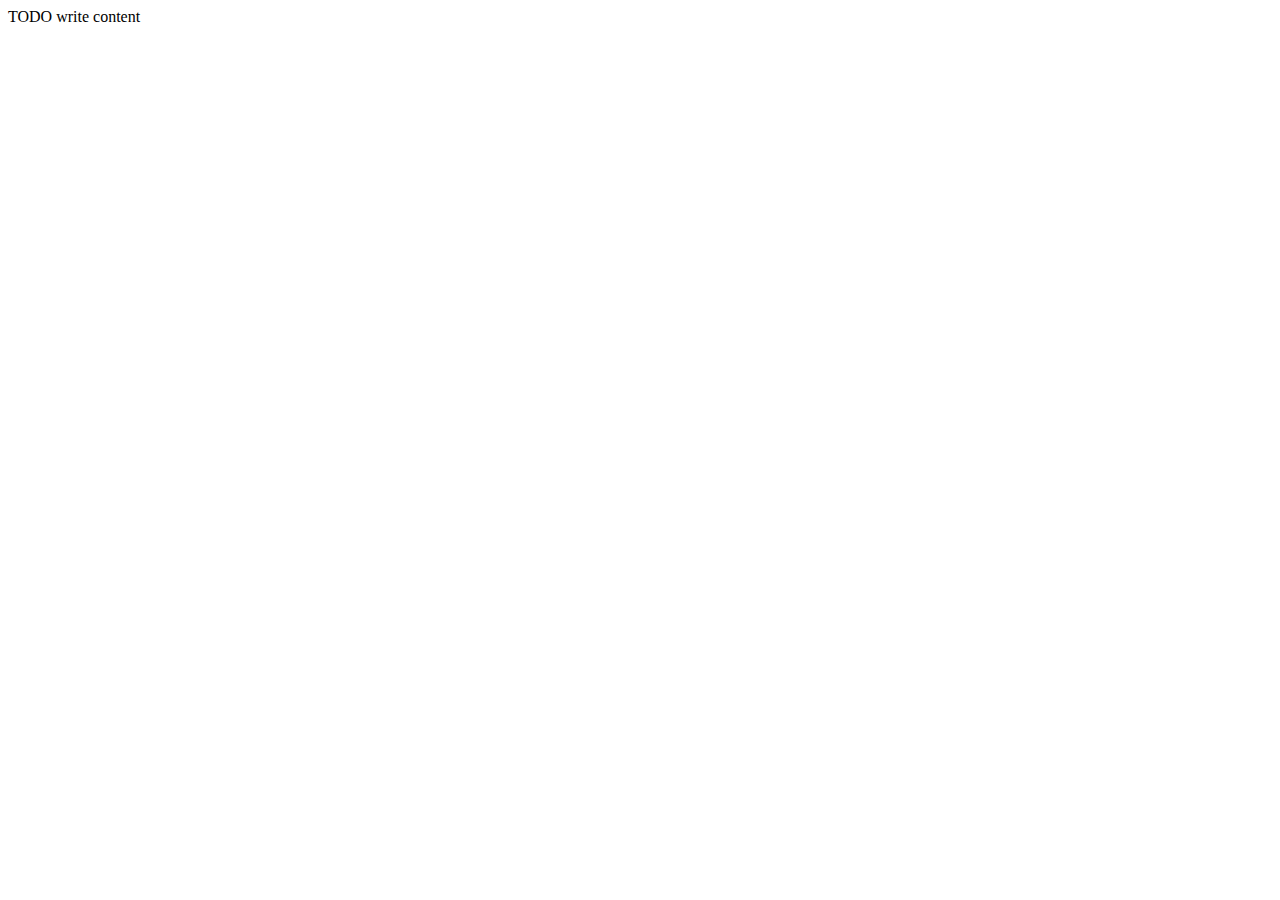
==== web/index.html @ b48e2b36 "first commit" ====
<!DOCTYPE html>
<!--
Click nbfs://nbhost/SystemFileSystem/Templates/Licenses/license-default.txt to change this license
Click nbfs://nbhost/SystemFileSystem/Templates/JSP_Servlet/Html.html to edit this template
-->
<html>
    <head>
        <title>TODO supply a title</title>
        <meta charset="UTF-8">
        <meta name="viewport" content="width=device-width, initial-scale=1.0">
    </head>
    <body>
        <div>TODO write content</div>
    </body>
</html>
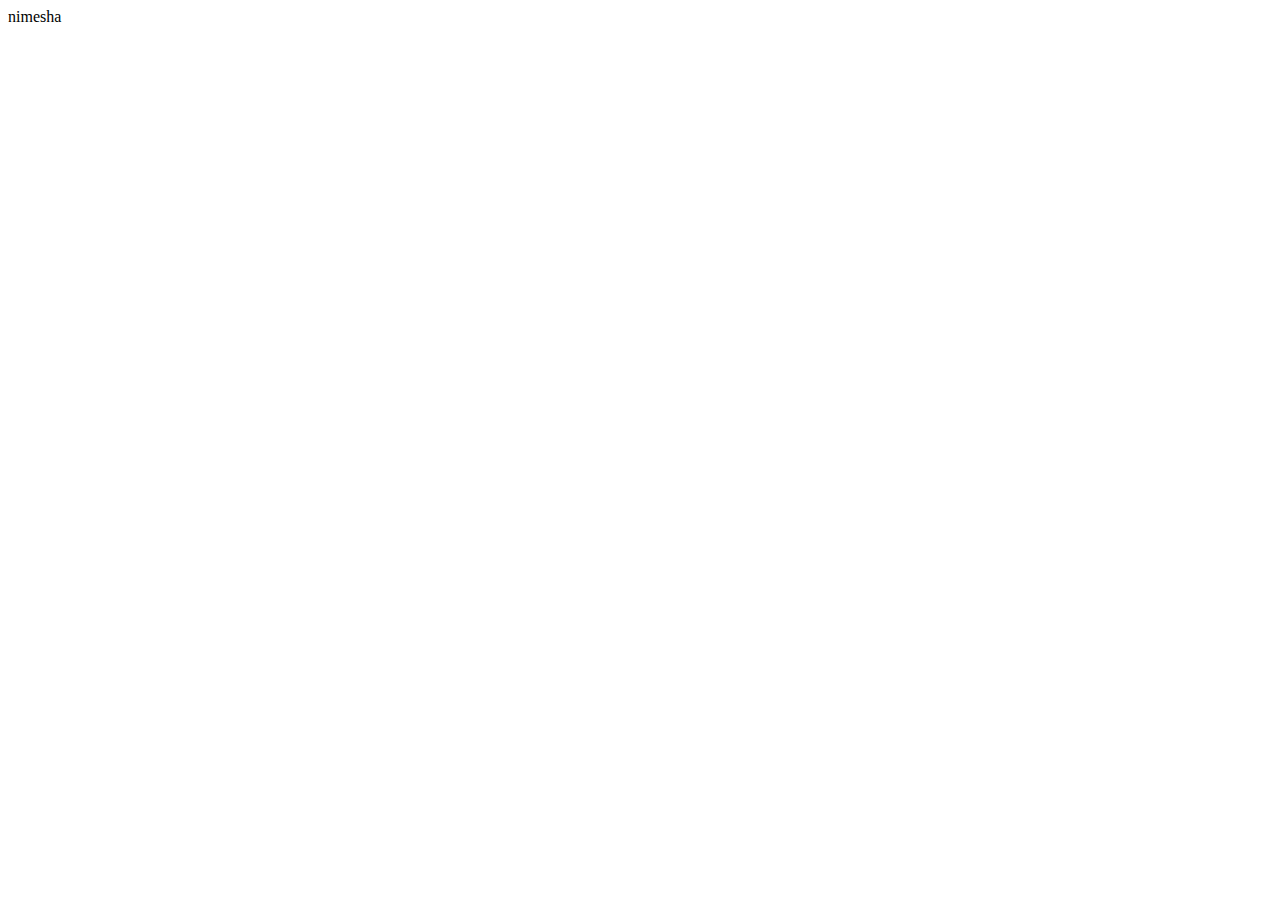
==== commit b47dc1d7: "Nimesha" ====
--- a/web/index.html
+++ b/web/index.html
@@ -10,6 +10,6 @@
         <meta name="viewport" content="width=device-width, initial-scale=1.0">
     </head>
     <body>
-        <div>TODO write content</div>
+        <div>nimesha</div>
     </body>
 </html>
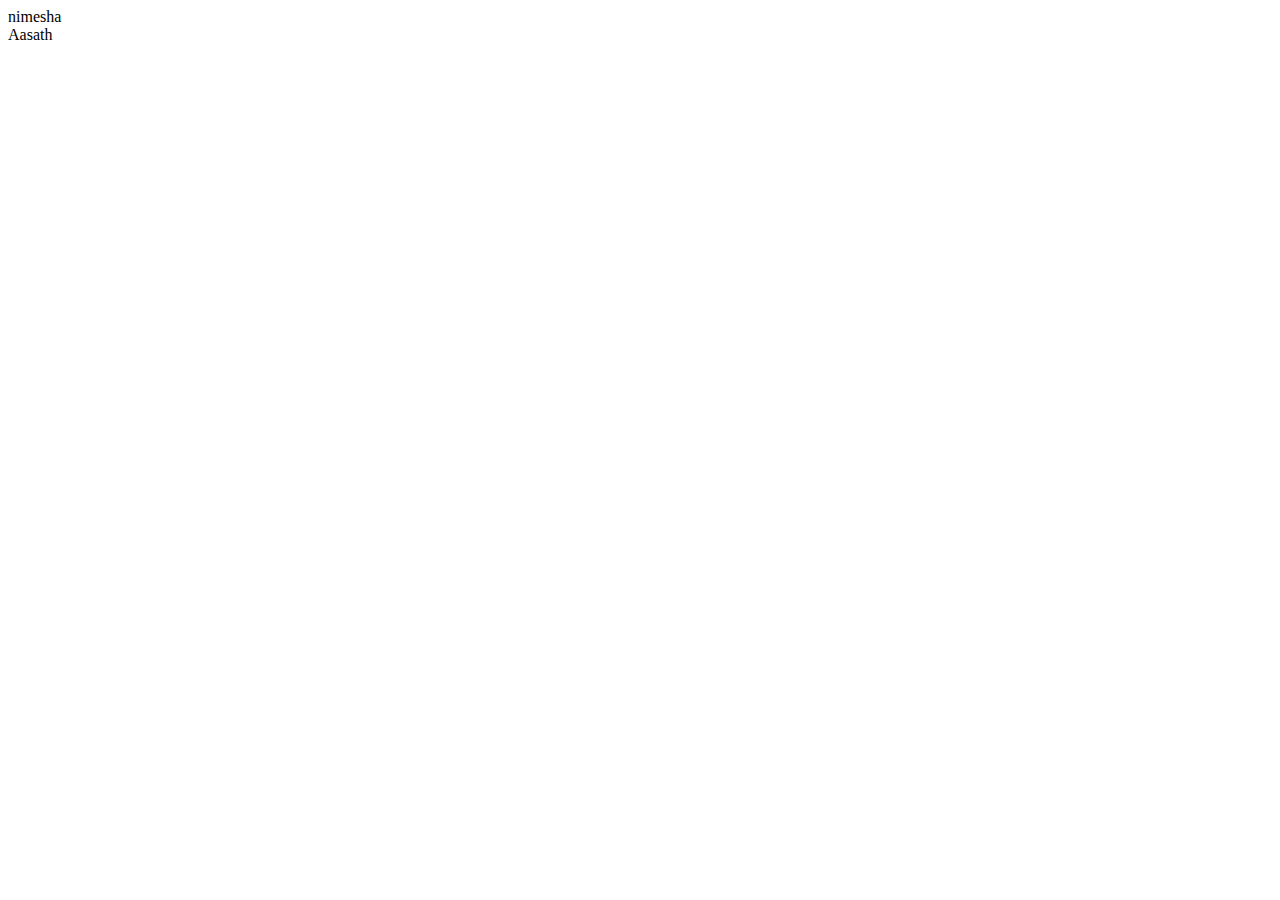
==== commit 2d57c24a: "test commit 1" ====
--- a/web/index.html
+++ b/web/index.html
@@ -11,5 +11,6 @@
     </head>
     <body>
         <div>nimesha</div>
+        <div>Aasath</div>
     </body>
 </html>
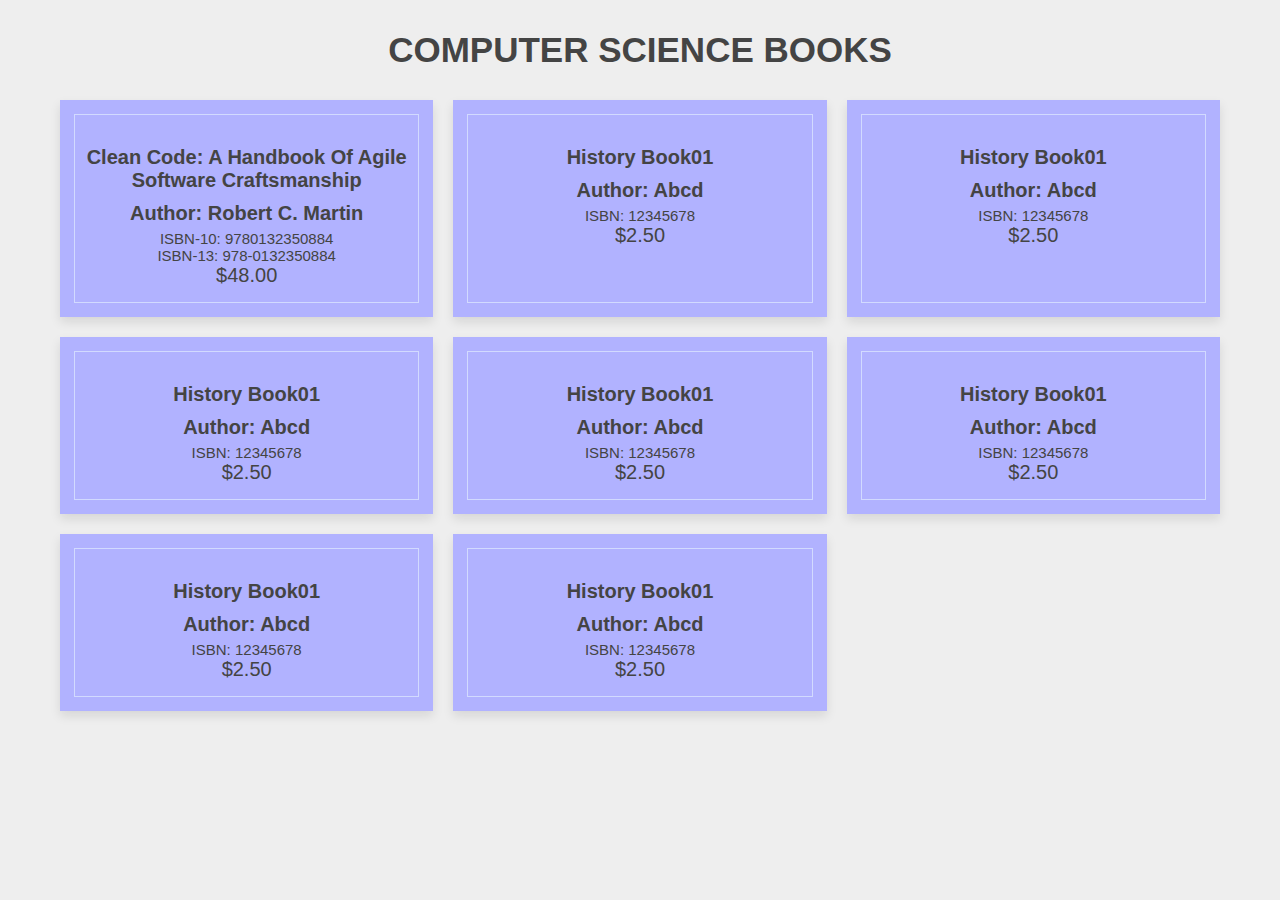
==== commit 41283171: "Category Page" ====
--- a/web/index.html
+++ b/web/index.html
@@ -1,16 +1,314 @@
 <!DOCTYPE html>
-<!--
-Click nbfs://nbhost/SystemFileSystem/Templates/Licenses/license-default.txt to change this license
-Click nbfs://nbhost/SystemFileSystem/Templates/JSP_Servlet/Html.html to edit this template
--->
-<html>
+<html lang="en">
     <head>
-        <title>TODO supply a title</title>
         <meta charset="UTF-8">
+        <meta http-equiv="X-UA-Compatible" content="IE=edge">
         <meta name="viewport" content="width=device-width, initial-scale=1.0">
+
+        <!-- font awesome cdn link  -->
+        <link rel="stylesheet" href="https://cdnjs.cloudflare.com/ajax/libs/font-awesome/5.15.4/css/all.min.css">
+
+        <!-- custom css file link  -->
+        <link rel="stylesheet" href="style.css">
+
+        <!-- custom js file link  -->
+        <script src="script.js" defer></script>
+
+
+
+
+
     </head>
     <body>
-        <div>nimesha</div>
-        <div>Aasath</div>
+
+        <div class="container">
+
+            <h3 class="title"> Computer Science Books </h3>
+
+            <div class="books-container">
+
+                <div class="book" data-name="b-1">
+                    <img src="imgs/img01.jpg" alt="">
+                    <h3>Clean Code: A Handbook of Agile Software Craftsmanship</h3>
+                    <h3>Author:  Robert C. Martin </h3>
+                    <div class="isbn">ISBN-10: 9780132350884</div>
+                    <div class="isbn">ISBN-13: 978-0132350884</div>
+                    <div class="price">$48.00</div>
+                </div>
+
+                <div class="book" data-name="b-2">
+                    <img src="imgs/img01.jpg" alt="">
+                    <h3>History Book01</h3>
+                    <h3>Author: Abcd</h3>
+                    <div class="isbn">ISBN: 12345678</div>
+                    <div class="price">$2.50</div>
+                </div>
+
+                <div class="book" data-name="b-3">
+                    <img src="imgs/img01.jpg" alt="">
+                    <h3>History Book01</h3>
+                    <h3>Author: Abcd</h3>
+                    <div class="isbn">ISBN: 12345678</div>
+                    <div class="price">$2.50</div>
+                </div>
+
+                <div class="book" data-name="b-4">
+                    <img src="imgs/img01.jpg" alt="">
+                    <h3>History Book01</h3>
+                    <h3>Author: Abcd</h3>
+                    <div class="isbn">ISBN: 12345678</div>
+                    <div class="price">$2.50</div>
+                </div>
+
+                <div class="book" data-name="b-5">
+                    <img src="imgs/img01.jpg" alt="">
+                    <h3>History Book01</h3>
+                    <h3>Author: Abcd</h3>
+                    <div class="isbn">ISBN: 12345678</div>
+                    <div class="price">$2.50</div>
+                </div>
+
+                <div class="book" data-name="b-6">
+                    <img src="imgs/img01.jpg" alt="">
+                    <h3>History Book01</h3>
+                    <h3>Author: Abcd</h3>
+                    <div class="isbn">ISBN: 12345678</div>
+                    <div class="price">$2.50</div>
+                </div>                
+
+                <div class="book" data-name="b-7">
+                    <img src="imgs/img01.jpg" alt="">
+                    <h3>History Book01</h3>
+                    <h3>Author: Abcd</h3>
+                    <div class="isbn">ISBN: 12345678</div>
+                    <div class="price">$2.50</div>
+                </div>
+
+                <div class="book" data-name="b-8">
+                    <img src="imgs/img01.jpg" alt="">
+                    <h3>History Book01</h3>
+                    <h3>Author: Abcd</h3>
+                    <div class="isbn">ISBN: 12345678</div>
+                    <div class="price">$2.50</div>
+                </div>
+
+            </div>
+
+        </div>
+
+        <div class="books-preview">
+
+            <div class="preview" data-target="b-1">
+                <i class="fas fa-times"></i>
+                <img src="imgs/img01.jpg" alt="">
+                <div class="stars">
+                    <i class="fas fa-star"></i>
+                    <i class="fas fa-star"></i>
+                    <i class="fas fa-star"></i>
+                    <i class="fas fa-star"></i>
+                    <i class="fas fa-star-half-alt"></i>
+                    <span>( 5,567 )</span>
+                </div>
+                <h1>Clean Code: A Handbook of Agile Software Craftsmanship</h1>
+                <h3>Author:Robert C. Martin</h3>
+                <div class="isbn">ISBN-10: 9780132350884</div>
+                <div class="isbn">ISBN-13: 978-0132350884</div>
+
+                <p>Even bad code can function. But if code isn’t clean, it can bring a development organization to its knees. Every year, countless hours and significant resources are lost because of poorly written code. But it doesn’t have to be that way.Clean Codeis divided into three parts. The first describes the principles, patterns, and practices of writing clean code. The second part consists of several case studies of increasing complexity. Each case study is an exercise in cleaning up code―of transforming a code base that has some problems into one that is sound and efficient. The third part is the payoff: a single chapter containing a list of heuristics and “smells” gathered while creating the case studies. The result is a knowledge base that describes the way we think when we write, read, and clean code.
+                </p>
+                <div class="price">$2.0</div>
+                <div class="buttons">
+                    <a href="#" class="buy">Buy</a>
+                    <a href="#" class="new">New</a>
+                    <a href="#" class="review">Review</a>
+                    <a href="#" class="view">View</a>
+                </div>
+            </div>
+
+            <div class="preview" data-target="b-2">
+                <i class="fas fa-times"></i>
+                <img src="imgs/img01.jpg" alt="">
+                <div class="stars">
+                    <i class="fas fa-star"></i>
+                    <i class="fas fa-star"></i>
+                    <i class="fas fa-star"></i>
+                    <i class="fas fa-star"></i>
+                    <i class="fas fa-star-half-alt"></i>
+                    <span>( 5,567 )</span>
+                </div>
+                <h1>Clean Code: A Handbook of Agile Software Craftsmanship</h1>
+                <h3>Author:Robert C. Martin</h3>
+                <div class="isbn">ISBN-10: 9780132350884</div>
+                <div class="isbn">ISBN-13: 978-0132350884</div>
+
+                <p>Even bad code can function. But if code isn’t clean, it can bring a development organization to its knees. Every year, countless hours and significant resources are lost because of poorly written code. But it doesn’t have to be that way.Clean Codeis divided into three parts. The first describes the principles, patterns, and practices of writing clean code. The second part consists of several case studies of increasing complexity. Each case study is an exercise in cleaning up code―of transforming a code base that has some problems into one that is sound and efficient. The third part is the payoff: a single chapter containing a list of heuristics and “smells” gathered while creating the case studies. The result is a knowledge base that describes the way we think when we write, read, and clean code.
+                </p>
+                <div class="price">$2.0</div>
+                <div class="buttons">
+                    <a href="#" class="buy">Buy</a>
+                    <a href="#" class="new">New</a>
+                    <a href="#" class="review">Review</a>
+                    <a href="#" class="view">View</a>
+                </div>
+            </div>
+            <div class="preview" data-target="b-3">
+                <i class="fas fa-times"></i>
+                <img src="imgs/img01.jpg" alt="">
+                <div class="stars">
+                    <i class="fas fa-star"></i>
+                    <i class="fas fa-star"></i>
+                    <i class="fas fa-star"></i>
+                    <i class="fas fa-star"></i>
+                    <i class="fas fa-star-half-alt"></i>
+                    <span>( 5,567 )</span>
+                </div>
+                <h1>Clean Code: A Handbook of Agile Software Craftsmanship</h1>
+                <h3>Author:Robert C. Martin</h3>
+                <div class="isbn">ISBN-10: 9780132350884</div>
+                <div class="isbn">ISBN-13: 978-0132350884</div>
+
+                <p>Even bad code can function. But if code isn’t clean, it can bring a development organization to its knees. Every year, countless hours and significant resources are lost because of poorly written code. But it doesn’t have to be that way.Clean Codeis divided into three parts. The first describes the principles, patterns, and practices of writing clean code. The second part consists of several case studies of increasing complexity. Each case study is an exercise in cleaning up code―of transforming a code base that has some problems into one that is sound and efficient. The third part is the payoff: a single chapter containing a list of heuristics and “smells” gathered while creating the case studies. The result is a knowledge base that describes the way we think when we write, read, and clean code.
+                </p>
+                <div class="price">$2.0</div>
+                <div class="buttons">
+                    <a href="#" class="buy">Buy</a>
+                    <a href="#" class="new">New</a>
+                    <a href="#" class="review">Review</a>
+                    <a href="#" class="view">View</a>
+                </div>
+            </div>
+            <div class="preview" data-target="b-4">
+                <i class="fas fa-times"></i>
+                <img src="imgs/img01.jpg" alt="">
+                <div class="stars">
+                    <i class="fas fa-star"></i>
+                    <i class="fas fa-star"></i>
+                    <i class="fas fa-star"></i>
+                    <i class="fas fa-star"></i>
+                    <i class="fas fa-star-half-alt"></i>
+                    <span>( 5,567 )</span>
+                </div>
+                <h1>Clean Code: A Handbook of Agile Software Craftsmanship</h1>
+                <h3>Author:Robert C. Martin</h3>
+                <div class="isbn">ISBN-10: 9780132350884</div>
+                <div class="isbn">ISBN-13: 978-0132350884</div>
+
+                <p>Even bad code can function. But if code isn’t clean, it can bring a development organization to its knees. Every year, countless hours and significant resources are lost because of poorly written code. But it doesn’t have to be that way.Clean Codeis divided into three parts. The first describes the principles, patterns, and practices of writing clean code. The second part consists of several case studies of increasing complexity. Each case study is an exercise in cleaning up code―of transforming a code base that has some problems into one that is sound and efficient. The third part is the payoff: a single chapter containing a list of heuristics and “smells” gathered while creating the case studies. The result is a knowledge base that describes the way we think when we write, read, and clean code.
+                </p>
+                <div class="price">$2.0</div>
+                <div class="buttons">
+                    <a href="#" class="buy">Buy</a>
+                    <a href="#" class="new">New</a>
+                    <a href="#" class="review">Review</a>
+                    <a href="#" class="view">View</a>
+                </div>
+            </div>
+            <div class="preview" data-target="b-5">
+                <i class="fas fa-times"></i>
+                <img src="imgs/img01.jpg" alt="">
+                <div class="stars">
+                    <i class="fas fa-star"></i>
+                    <i class="fas fa-star"></i>
+                    <i class="fas fa-star"></i>
+                    <i class="fas fa-star"></i>
+                    <i class="fas fa-star-half-alt"></i>
+                    <span>( 5,567 )</span>
+                </div>
+                <h1>Clean Code: A Handbook of Agile Software Craftsmanship</h1>
+                <h3>Author:Robert C. Martin</h3>
+                <div class="isbn">ISBN-10: 9780132350884</div>
+                <div class="isbn">ISBN-13: 978-0132350884</div>
+
+                <p>Even bad code can function. But if code isn’t clean, it can bring a development organization to its knees. Every year, countless hours and significant resources are lost because of poorly written code. But it doesn’t have to be that way.Clean Codeis divided into three parts. The first describes the principles, patterns, and practices of writing clean code. The second part consists of several case studies of increasing complexity. Each case study is an exercise in cleaning up code―of transforming a code base that has some problems into one that is sound and efficient. The third part is the payoff: a single chapter containing a list of heuristics and “smells” gathered while creating the case studies. The result is a knowledge base that describes the way we think when we write, read, and clean code.
+                </p>
+                <div class="price">$2.0</div>
+                <div class="buttons">
+                    <a href="#" class="buy">Buy</a>
+                    <a href="#" class="new">New</a>
+                    <a href="#" class="review">Review</a>
+                    <a href="#" class="view">View</a>
+                </div>
+            </div>
+            <div class="preview" data-target="b-6">
+                <i class="fas fa-times"></i>
+                <img src="imgs/img01.jpg" alt="">
+                <div class="stars">
+                    <i class="fas fa-star"></i>
+                    <i class="fas fa-star"></i>
+                    <i class="fas fa-star"></i>
+                    <i class="fas fa-star"></i>
+                    <i class="fas fa-star-half-alt"></i>
+                    <span>( 5,567 )</span>
+                </div>
+                <h1>Clean Code: A Handbook of Agile Software Craftsmanship</h1>
+                <h3>Author:Robert C. Martin</h3>
+                <div class="isbn">ISBN-10: 9780132350884</div>
+                <div class="isbn">ISBN-13: 978-0132350884</div>
+
+                <p>Even bad code can function. But if code isn’t clean, it can bring a development organization to its knees. Every year, countless hours and significant resources are lost because of poorly written code. But it doesn’t have to be that way.Clean Codeis divided into three parts. The first describes the principles, patterns, and practices of writing clean code. The second part consists of several case studies of increasing complexity. Each case study is an exercise in cleaning up code―of transforming a code base that has some problems into one that is sound and efficient. The third part is the payoff: a single chapter containing a list of heuristics and “smells” gathered while creating the case studies. The result is a knowledge base that describes the way we think when we write, read, and clean code.
+                </p>
+                <div class="price">$2.0</div>
+                <div class="buttons">
+                    <a href="#" class="buy">Buy</a>
+                    <a href="#" class="new">New</a>
+                    <a href="#" class="review">Review</a>
+                    <a href="#" class="view">View</a>
+                </div>
+            </div>
+            <div class="preview" data-target="b-7">
+                <i class="fas fa-times"></i>
+                <img src="imgs/img01.jpg" alt="">
+                <div class="stars">
+                    <i class="fas fa-star"></i>
+                    <i class="fas fa-star"></i>
+                    <i class="fas fa-star"></i>
+                    <i class="fas fa-star"></i>
+                    <i class="fas fa-star-half-alt"></i>
+                    <span>( 5,567 )</span>
+                </div>
+                <h1>Clean Code: A Handbook of Agile Software Craftsmanship</h1>
+                <h3>Author:Robert C. Martin</h3>
+                <div class="isbn">ISBN-10: 9780132350884</div>
+                <div class="isbn">ISBN-13: 978-0132350884</div>
+
+                <p>Even bad code can function. But if code isn’t clean, it can bring a development organization to its knees. Every year, countless hours and significant resources are lost because of poorly written code. But it doesn’t have to be that way.Clean Codeis divided into three parts. The first describes the principles, patterns, and practices of writing clean code. The second part consists of several case studies of increasing complexity. Each case study is an exercise in cleaning up code―of transforming a code base that has some problems into one that is sound and efficient. The third part is the payoff: a single chapter containing a list of heuristics and “smells” gathered while creating the case studies. The result is a knowledge base that describes the way we think when we write, read, and clean code.
+                </p>
+                <div class="price">$2.0</div>
+                <div class="buttons">
+                    <a href="#" class="buy">Buy</a>
+                    <a href="#" class="new">New</a>
+                    <a href="#" class="review">Review</a>
+                    <a href="#" class="view">View</a>
+                </div>
+            </div>
+            <div class="preview" data-target="b-8">
+                <i class="fas fa-times"></i>
+                <img src="imgs/img01.jpg" alt="">
+                <div class="stars">
+                    <i class="fas fa-star"></i>
+                    <i class="fas fa-star"></i>
+                    <i class="fas fa-star"></i>
+                    <i class="fas fa-star"></i>
+                    <i class="fas fa-star-half-alt"></i>
+                    <span>( 5,567 )</span>
+                </div>
+                <h1>Clean Code: A Handbook of Agile Software Craftsmanship</h1>
+                <h3>Author:Robert C. Martin</h3>
+                <div class="isbn">ISBN-10: 9780132350884</div>
+                <div class="isbn">ISBN-13: 978-0132350884</div>
+
+                <p>Even bad code can function. But if code isn’t clean, it can bring a development organization to its knees. Every year, countless hours and significant resources are lost because of poorly written code. But it doesn’t have to be that way.Clean Codeis divided into three parts. The first describes the principles, patterns, and practices of writing clean code. The second part consists of several case studies of increasing complexity. Each case study is an exercise in cleaning up code―of transforming a code base that has some problems into one that is sound and efficient. The third part is the payoff: a single chapter containing a list of heuristics and “smells” gathered while creating the case studies. The result is a knowledge base that describes the way we think when we write, read, and clean code.
+                </p>
+                <div class="price">$2.0</div>
+                <div class="buttons">
+                    <a href="#" class="buy">Buy</a>
+                    <a href="#" class="new">New</a>
+                    <a href="#" class="review">Review</a>
+                    <a href="#" class="view">View</a>
+                </div>
+            </div>
+            
+        </div>
+
     </body>
-</html>
+</html>--- a/web/style.css
+++ b/web/style.css
@@ -0,0 +1,230 @@
+/*
+To change this license header, choose License Headers in Project Properties.
+To change this template file, choose Tools | Templates
+and open the template in the editor.
+*/
+/* 
+    Created on : Jul 31, 2023, 1:11:55 PM
+    Author     : cst20
+*/
+
+@import url('https://fonts.googleapis.com/css2?family=Poppins:wght@100;200;300;400;500;600;700;800&display=swap');
+
+*{
+   font-family: 'Nunito', sans-serif;
+   margin:0; padding:0;
+   box-sizing: border-box;
+   outline: none; border:none;
+   text-decoration: none;
+   transition: all .2s linear;
+   text-transform: capitalize;
+}
+
+html{
+   font-size: 62.5%;
+   overflow-x: hidden;
+}
+
+body{
+   background: #eee;
+}
+
+.container{
+   max-width: 1200px;
+   margin:0 auto;
+   padding:3rem 2rem;
+}
+
+.container .title{
+   font-size: 3.5rem;
+   color:#444;
+   margin-bottom: 3rem;
+   text-transform: uppercase;
+   text-align: center;
+}
+
+.container .books-container{
+   display: grid;
+   grid-template-columns: repeat(auto-fit, minmax(30rem, 1fr));
+   gap:2rem;
+}
+
+.container .books-container .book{
+   text-align: center;
+   padding:3rem 2rem;
+   background: #B1B2FF;
+   box-shadow: 0 .5rem 1rem rgba(0,0,0,.1);
+   outline: .1rem solid #D2DAFF;
+   outline-offset: -1.5rem;
+   cursor: pointer;
+}
+
+.container .books-container .book:hover{
+   outline: .2rem solid #222;
+   outline-offset: 0;
+}
+
+.container .books-container .book img{
+   height: 25rem;
+}
+
+.container .books-container .book:hover img{
+   transform: scale(.9);
+}
+
+.container .books-container .book h3{
+   padding:.5rem 0;
+   font-size: 2rem;
+   color:#444;
+}
+
+.container .books-container .book:hover h3{
+   color:#000066;
+}
+
+.container .books-container .book .isbn{
+   font-size: 1.5rem;
+   color:#444;
+}
+
+.container .books-container .book .price{
+   font-size: 2rem;
+   color:#444;
+}
+
+.books-preview{
+   position: fixed;
+   top:0; left:0;
+   min-height: 100vh;
+   width: 100%;
+   background: rgba(0,0,0,.85);
+   display: none;
+   align-items: center;
+   justify-content: center;
+   outline: .1rem solid #673ab7;
+   outline-offset: -1.5rem;
+}
+
+.books-preview .preview{
+   display: none;
+   padding:2rem;
+   text-align: center;
+   background: #D2DAFF;
+   position: relative;
+   margin:2rem;
+   width: 75rem;
+}
+
+.books-preview .preview.active{
+   display: inline-block;
+}
+
+.books-preview .preview img{
+   height: 30rem;
+}
+
+.books-preview .preview .fa-times{
+   position: absolute;
+   top:1rem; right:1.5rem;
+   cursor: pointer;
+   color: purple;
+   font-size: 4rem;
+}
+
+.books-preview .preview .fa-times:hover{
+   transform: rotate(90deg);
+}
+
+.books-preview .preview h1{
+   color:#000066;
+   padding:.5rem 0;
+   font-size: 2.5rem;
+}
+
+.books-preview .preview h3{
+   color:#000066;
+   padding:.5rem 0;
+   font-size: 2rem;
+}
+
+.books-preview .preview .stars{
+   padding:1rem 0;
+   font-size: 1.7rem;
+}
+
+.books-preview .preview .stars i{
+   color: purple;
+}
+
+.books-preview .preview .stars span{
+   color: purple;
+}
+
+.books-preview .preview p{
+   line-height: 1.5;
+   padding:1rem 0;
+   font-size: 1.6rem;
+   color:#000000;
+   justify-content: center;
+}
+
+.books-preview .preview .price{
+   padding:1rem 0;
+   font-size: 2.5rem;
+   color:#000066;
+}
+
+.books-preview .preview .buttons{
+   display: flex;
+   gap:1.5rem;
+   flex-wrap: wrap;
+   margin-top: 1rem;
+}
+
+.books-preview .preview .buttons a{
+   flex:1 1 16rem;
+   padding:1rem;
+   font-size: 1.8rem;
+   color:#000066;
+   border:.1rem solid #444;
+}
+
+.books-preview .preview .buttons a.new{
+   background: #B1B2FF;
+   color:purple;
+}
+
+.books-preview .preview .buttons a.new:hover{
+   background: #B1B2FF;
+   color: purple;
+}
+
+.books-preview .preview .buttons a.buy:hover{
+   background: #000066;
+   color:#fff;
+}
+
+
+@media (max-width:991px){
+
+   html{
+      font-size: 55%;
+   }
+
+}
+
+@media (max-width:768px){
+
+   .books-preview .preview img{
+      height: 25rem;
+   }
+
+}
+
+@media (max-width:450px){
+
+   html{
+      font-size: 50%;
+   }
+
+}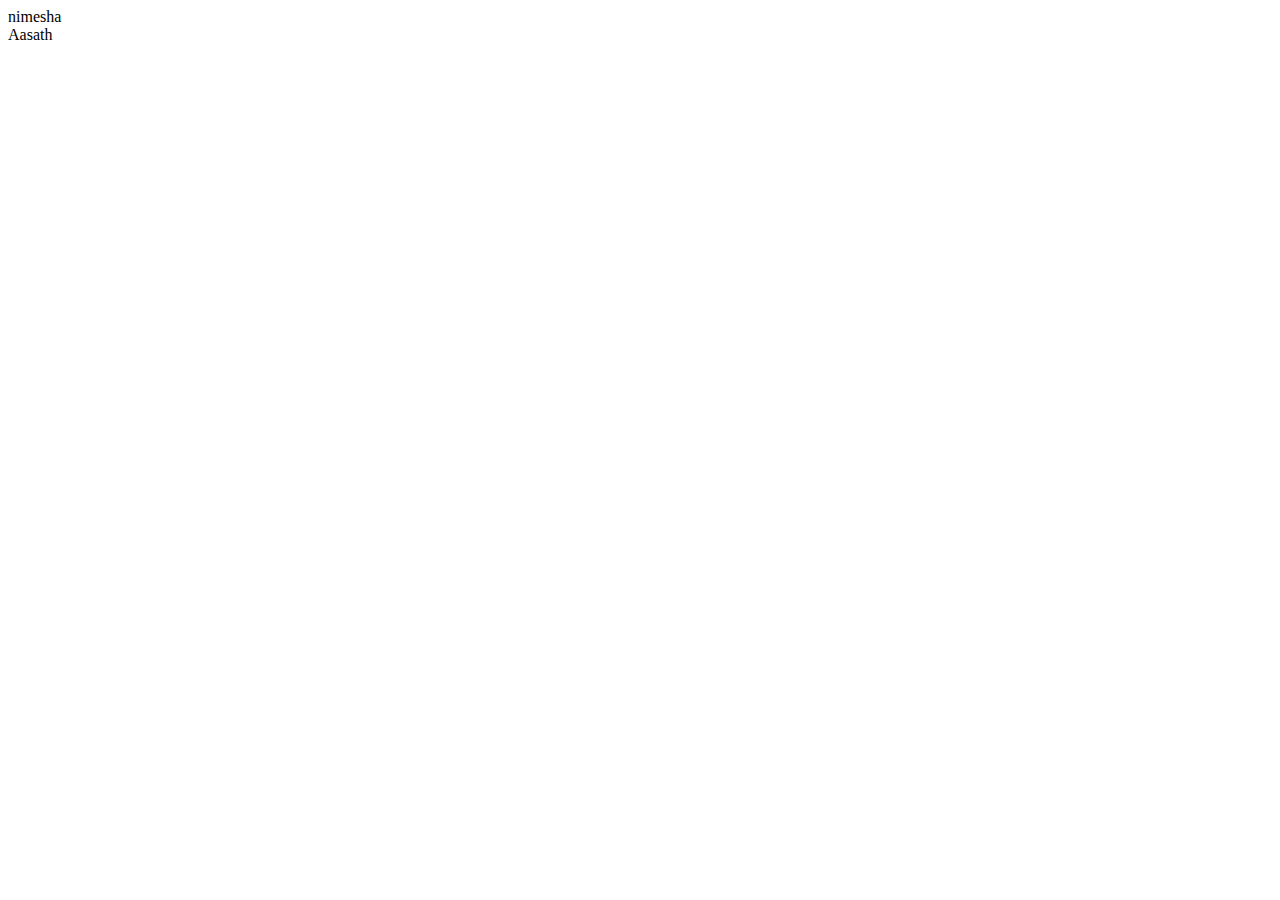
==== commit 22f1609c: "category review added" ====
--- a/web/index.html
+++ b/web/index.html
@@ -1,314 +1,16 @@
 <!DOCTYPE html>
-<html lang="en">
+<!--
+Click nbfs://nbhost/SystemFileSystem/Templates/Licenses/license-default.txt to change this license
+Click nbfs://nbhost/SystemFileSystem/Templates/JSP_Servlet/Html.html to edit this template
+-->
+<html>
     <head>
+        <title>TODO supply a title</title>
         <meta charset="UTF-8">
-        <meta http-equiv="X-UA-Compatible" content="IE=edge">
         <meta name="viewport" content="width=device-width, initial-scale=1.0">
-
-        <!-- font awesome cdn link  -->
-        <link rel="stylesheet" href="https://cdnjs.cloudflare.com/ajax/libs/font-awesome/5.15.4/css/all.min.css">
-
-        <!-- custom css file link  -->
-        <link rel="stylesheet" href="style.css">
-
-        <!-- custom js file link  -->
-        <script src="script.js" defer></script>
-
-
-
-
-
     </head>
     <body>
-
-        <div class="container">
-
-            <h3 class="title"> Computer Science Books </h3>
-
-            <div class="books-container">
-
-                <div class="book" data-name="b-1">
-                    <img src="imgs/img01.jpg" alt="">
-                    <h3>Clean Code: A Handbook of Agile Software Craftsmanship</h3>
-                    <h3>Author:  Robert C. Martin </h3>
-                    <div class="isbn">ISBN-10: 9780132350884</div>
-                    <div class="isbn">ISBN-13: 978-0132350884</div>
-                    <div class="price">$48.00</div>
-                </div>
-
-                <div class="book" data-name="b-2">
-                    <img src="imgs/img01.jpg" alt="">
-                    <h3>History Book01</h3>
-                    <h3>Author: Abcd</h3>
-                    <div class="isbn">ISBN: 12345678</div>
-                    <div class="price">$2.50</div>
-                </div>
-
-                <div class="book" data-name="b-3">
-                    <img src="imgs/img01.jpg" alt="">
-                    <h3>History Book01</h3>
-                    <h3>Author: Abcd</h3>
-                    <div class="isbn">ISBN: 12345678</div>
-                    <div class="price">$2.50</div>
-                </div>
-
-                <div class="book" data-name="b-4">
-                    <img src="imgs/img01.jpg" alt="">
-                    <h3>History Book01</h3>
-                    <h3>Author: Abcd</h3>
-                    <div class="isbn">ISBN: 12345678</div>
-                    <div class="price">$2.50</div>
-                </div>
-
-                <div class="book" data-name="b-5">
-                    <img src="imgs/img01.jpg" alt="">
-                    <h3>History Book01</h3>
-                    <h3>Author: Abcd</h3>
-                    <div class="isbn">ISBN: 12345678</div>
-                    <div class="price">$2.50</div>
-                </div>
-
-                <div class="book" data-name="b-6">
-                    <img src="imgs/img01.jpg" alt="">
-                    <h3>History Book01</h3>
-                    <h3>Author: Abcd</h3>
-                    <div class="isbn">ISBN: 12345678</div>
-                    <div class="price">$2.50</div>
-                </div>                
-
-                <div class="book" data-name="b-7">
-                    <img src="imgs/img01.jpg" alt="">
-                    <h3>History Book01</h3>
-                    <h3>Author: Abcd</h3>
-                    <div class="isbn">ISBN: 12345678</div>
-                    <div class="price">$2.50</div>
-                </div>
-
-                <div class="book" data-name="b-8">
-                    <img src="imgs/img01.jpg" alt="">
-                    <h3>History Book01</h3>
-                    <h3>Author: Abcd</h3>
-                    <div class="isbn">ISBN: 12345678</div>
-                    <div class="price">$2.50</div>
-                </div>
-
-            </div>
-
-        </div>
-
-        <div class="books-preview">
-
-            <div class="preview" data-target="b-1">
-                <i class="fas fa-times"></i>
-                <img src="imgs/img01.jpg" alt="">
-                <div class="stars">
-                    <i class="fas fa-star"></i>
-                    <i class="fas fa-star"></i>
-                    <i class="fas fa-star"></i>
-                    <i class="fas fa-star"></i>
-                    <i class="fas fa-star-half-alt"></i>
-                    <span>( 5,567 )</span>
-                </div>
-                <h1>Clean Code: A Handbook of Agile Software Craftsmanship</h1>
-                <h3>Author:Robert C. Martin</h3>
-                <div class="isbn">ISBN-10: 9780132350884</div>
-                <div class="isbn">ISBN-13: 978-0132350884</div>
-
-                <p>Even bad code can function. But if code isn’t clean, it can bring a development organization to its knees. Every year, countless hours and significant resources are lost because of poorly written code. But it doesn’t have to be that way.Clean Codeis divided into three parts. The first describes the principles, patterns, and practices of writing clean code. The second part consists of several case studies of increasing complexity. Each case study is an exercise in cleaning up code―of transforming a code base that has some problems into one that is sound and efficient. The third part is the payoff: a single chapter containing a list of heuristics and “smells” gathered while creating the case studies. The result is a knowledge base that describes the way we think when we write, read, and clean code.
-                </p>
-                <div class="price">$2.0</div>
-                <div class="buttons">
-                    <a href="#" class="buy">Buy</a>
-                    <a href="#" class="new">New</a>
-                    <a href="#" class="review">Review</a>
-                    <a href="#" class="view">View</a>
-                </div>
-            </div>
-
-            <div class="preview" data-target="b-2">
-                <i class="fas fa-times"></i>
-                <img src="imgs/img01.jpg" alt="">
-                <div class="stars">
-                    <i class="fas fa-star"></i>
-                    <i class="fas fa-star"></i>
-                    <i class="fas fa-star"></i>
-                    <i class="fas fa-star"></i>
-                    <i class="fas fa-star-half-alt"></i>
-                    <span>( 5,567 )</span>
-                </div>
-                <h1>Clean Code: A Handbook of Agile Software Craftsmanship</h1>
-                <h3>Author:Robert C. Martin</h3>
-                <div class="isbn">ISBN-10: 9780132350884</div>
-                <div class="isbn">ISBN-13: 978-0132350884</div>
-
-                <p>Even bad code can function. But if code isn’t clean, it can bring a development organization to its knees. Every year, countless hours and significant resources are lost because of poorly written code. But it doesn’t have to be that way.Clean Codeis divided into three parts. The first describes the principles, patterns, and practices of writing clean code. The second part consists of several case studies of increasing complexity. Each case study is an exercise in cleaning up code―of transforming a code base that has some problems into one that is sound and efficient. The third part is the payoff: a single chapter containing a list of heuristics and “smells” gathered while creating the case studies. The result is a knowledge base that describes the way we think when we write, read, and clean code.
-                </p>
-                <div class="price">$2.0</div>
-                <div class="buttons">
-                    <a href="#" class="buy">Buy</a>
-                    <a href="#" class="new">New</a>
-                    <a href="#" class="review">Review</a>
-                    <a href="#" class="view">View</a>
-                </div>
-            </div>
-            <div class="preview" data-target="b-3">
-                <i class="fas fa-times"></i>
-                <img src="imgs/img01.jpg" alt="">
-                <div class="stars">
-                    <i class="fas fa-star"></i>
-                    <i class="fas fa-star"></i>
-                    <i class="fas fa-star"></i>
-                    <i class="fas fa-star"></i>
-                    <i class="fas fa-star-half-alt"></i>
-                    <span>( 5,567 )</span>
-                </div>
-                <h1>Clean Code: A Handbook of Agile Software Craftsmanship</h1>
-                <h3>Author:Robert C. Martin</h3>
-                <div class="isbn">ISBN-10: 9780132350884</div>
-                <div class="isbn">ISBN-13: 978-0132350884</div>
-
-                <p>Even bad code can function. But if code isn’t clean, it can bring a development organization to its knees. Every year, countless hours and significant resources are lost because of poorly written code. But it doesn’t have to be that way.Clean Codeis divided into three parts. The first describes the principles, patterns, and practices of writing clean code. The second part consists of several case studies of increasing complexity. Each case study is an exercise in cleaning up code―of transforming a code base that has some problems into one that is sound and efficient. The third part is the payoff: a single chapter containing a list of heuristics and “smells” gathered while creating the case studies. The result is a knowledge base that describes the way we think when we write, read, and clean code.
-                </p>
-                <div class="price">$2.0</div>
-                <div class="buttons">
-                    <a href="#" class="buy">Buy</a>
-                    <a href="#" class="new">New</a>
-                    <a href="#" class="review">Review</a>
-                    <a href="#" class="view">View</a>
-                </div>
-            </div>
-            <div class="preview" data-target="b-4">
-                <i class="fas fa-times"></i>
-                <img src="imgs/img01.jpg" alt="">
-                <div class="stars">
-                    <i class="fas fa-star"></i>
-                    <i class="fas fa-star"></i>
-                    <i class="fas fa-star"></i>
-                    <i class="fas fa-star"></i>
-                    <i class="fas fa-star-half-alt"></i>
-                    <span>( 5,567 )</span>
-                </div>
-                <h1>Clean Code: A Handbook of Agile Software Craftsmanship</h1>
-                <h3>Author:Robert C. Martin</h3>
-                <div class="isbn">ISBN-10: 9780132350884</div>
-                <div class="isbn">ISBN-13: 978-0132350884</div>
-
-                <p>Even bad code can function. But if code isn’t clean, it can bring a development organization to its knees. Every year, countless hours and significant resources are lost because of poorly written code. But it doesn’t have to be that way.Clean Codeis divided into three parts. The first describes the principles, patterns, and practices of writing clean code. The second part consists of several case studies of increasing complexity. Each case study is an exercise in cleaning up code―of transforming a code base that has some problems into one that is sound and efficient. The third part is the payoff: a single chapter containing a list of heuristics and “smells” gathered while creating the case studies. The result is a knowledge base that describes the way we think when we write, read, and clean code.
-                </p>
-                <div class="price">$2.0</div>
-                <div class="buttons">
-                    <a href="#" class="buy">Buy</a>
-                    <a href="#" class="new">New</a>
-                    <a href="#" class="review">Review</a>
-                    <a href="#" class="view">View</a>
-                </div>
-            </div>
-            <div class="preview" data-target="b-5">
-                <i class="fas fa-times"></i>
-                <img src="imgs/img01.jpg" alt="">
-                <div class="stars">
-                    <i class="fas fa-star"></i>
-                    <i class="fas fa-star"></i>
-                    <i class="fas fa-star"></i>
-                    <i class="fas fa-star"></i>
-                    <i class="fas fa-star-half-alt"></i>
-                    <span>( 5,567 )</span>
-                </div>
-                <h1>Clean Code: A Handbook of Agile Software Craftsmanship</h1>
-                <h3>Author:Robert C. Martin</h3>
-                <div class="isbn">ISBN-10: 9780132350884</div>
-                <div class="isbn">ISBN-13: 978-0132350884</div>
-
-                <p>Even bad code can function. But if code isn’t clean, it can bring a development organization to its knees. Every year, countless hours and significant resources are lost because of poorly written code. But it doesn’t have to be that way.Clean Codeis divided into three parts. The first describes the principles, patterns, and practices of writing clean code. The second part consists of several case studies of increasing complexity. Each case study is an exercise in cleaning up code―of transforming a code base that has some problems into one that is sound and efficient. The third part is the payoff: a single chapter containing a list of heuristics and “smells” gathered while creating the case studies. The result is a knowledge base that describes the way we think when we write, read, and clean code.
-                </p>
-                <div class="price">$2.0</div>
-                <div class="buttons">
-                    <a href="#" class="buy">Buy</a>
-                    <a href="#" class="new">New</a>
-                    <a href="#" class="review">Review</a>
-                    <a href="#" class="view">View</a>
-                </div>
-            </div>
-            <div class="preview" data-target="b-6">
-                <i class="fas fa-times"></i>
-                <img src="imgs/img01.jpg" alt="">
-                <div class="stars">
-                    <i class="fas fa-star"></i>
-                    <i class="fas fa-star"></i>
-                    <i class="fas fa-star"></i>
-                    <i class="fas fa-star"></i>
-                    <i class="fas fa-star-half-alt"></i>
-                    <span>( 5,567 )</span>
-                </div>
-                <h1>Clean Code: A Handbook of Agile Software Craftsmanship</h1>
-                <h3>Author:Robert C. Martin</h3>
-                <div class="isbn">ISBN-10: 9780132350884</div>
-                <div class="isbn">ISBN-13: 978-0132350884</div>
-
-                <p>Even bad code can function. But if code isn’t clean, it can bring a development organization to its knees. Every year, countless hours and significant resources are lost because of poorly written code. But it doesn’t have to be that way.Clean Codeis divided into three parts. The first describes the principles, patterns, and practices of writing clean code. The second part consists of several case studies of increasing complexity. Each case study is an exercise in cleaning up code―of transforming a code base that has some problems into one that is sound and efficient. The third part is the payoff: a single chapter containing a list of heuristics and “smells” gathered while creating the case studies. The result is a knowledge base that describes the way we think when we write, read, and clean code.
-                </p>
-                <div class="price">$2.0</div>
-                <div class="buttons">
-                    <a href="#" class="buy">Buy</a>
-                    <a href="#" class="new">New</a>
-                    <a href="#" class="review">Review</a>
-                    <a href="#" class="view">View</a>
-                </div>
-            </div>
-            <div class="preview" data-target="b-7">
-                <i class="fas fa-times"></i>
-                <img src="imgs/img01.jpg" alt="">
-                <div class="stars">
-                    <i class="fas fa-star"></i>
-                    <i class="fas fa-star"></i>
-                    <i class="fas fa-star"></i>
-                    <i class="fas fa-star"></i>
-                    <i class="fas fa-star-half-alt"></i>
-                    <span>( 5,567 )</span>
-                </div>
-                <h1>Clean Code: A Handbook of Agile Software Craftsmanship</h1>
-                <h3>Author:Robert C. Martin</h3>
-                <div class="isbn">ISBN-10: 9780132350884</div>
-                <div class="isbn">ISBN-13: 978-0132350884</div>
-
-                <p>Even bad code can function. But if code isn’t clean, it can bring a development organization to its knees. Every year, countless hours and significant resources are lost because of poorly written code. But it doesn’t have to be that way.Clean Codeis divided into three parts. The first describes the principles, patterns, and practices of writing clean code. The second part consists of several case studies of increasing complexity. Each case study is an exercise in cleaning up code―of transforming a code base that has some problems into one that is sound and efficient. The third part is the payoff: a single chapter containing a list of heuristics and “smells” gathered while creating the case studies. The result is a knowledge base that describes the way we think when we write, read, and clean code.
-                </p>
-                <div class="price">$2.0</div>
-                <div class="buttons">
-                    <a href="#" class="buy">Buy</a>
-                    <a href="#" class="new">New</a>
-                    <a href="#" class="review">Review</a>
-                    <a href="#" class="view">View</a>
-                </div>
-            </div>
-            <div class="preview" data-target="b-8">
-                <i class="fas fa-times"></i>
-                <img src="imgs/img01.jpg" alt="">
-                <div class="stars">
-                    <i class="fas fa-star"></i>
-                    <i class="fas fa-star"></i>
-                    <i class="fas fa-star"></i>
-                    <i class="fas fa-star"></i>
-                    <i class="fas fa-star-half-alt"></i>
-                    <span>( 5,567 )</span>
-                </div>
-                <h1>Clean Code: A Handbook of Agile Software Craftsmanship</h1>
-                <h3>Author:Robert C. Martin</h3>
-                <div class="isbn">ISBN-10: 9780132350884</div>
-                <div class="isbn">ISBN-13: 978-0132350884</div>
-
-                <p>Even bad code can function. But if code isn’t clean, it can bring a development organization to its knees. Every year, countless hours and significant resources are lost because of poorly written code. But it doesn’t have to be that way.Clean Codeis divided into three parts. The first describes the principles, patterns, and practices of writing clean code. The second part consists of several case studies of increasing complexity. Each case study is an exercise in cleaning up code―of transforming a code base that has some problems into one that is sound and efficient. The third part is the payoff: a single chapter containing a list of heuristics and “smells” gathered while creating the case studies. The result is a knowledge base that describes the way we think when we write, read, and clean code.
-                </p>
-                <div class="price">$2.0</div>
-                <div class="buttons">
-                    <a href="#" class="buy">Buy</a>
-                    <a href="#" class="new">New</a>
-                    <a href="#" class="review">Review</a>
-                    <a href="#" class="view">View</a>
-                </div>
-            </div>
-            
-        </div>
-
+        <div>nimesha</div>
+        <div>Aasath</div>
     </body>
-</html>+</html>
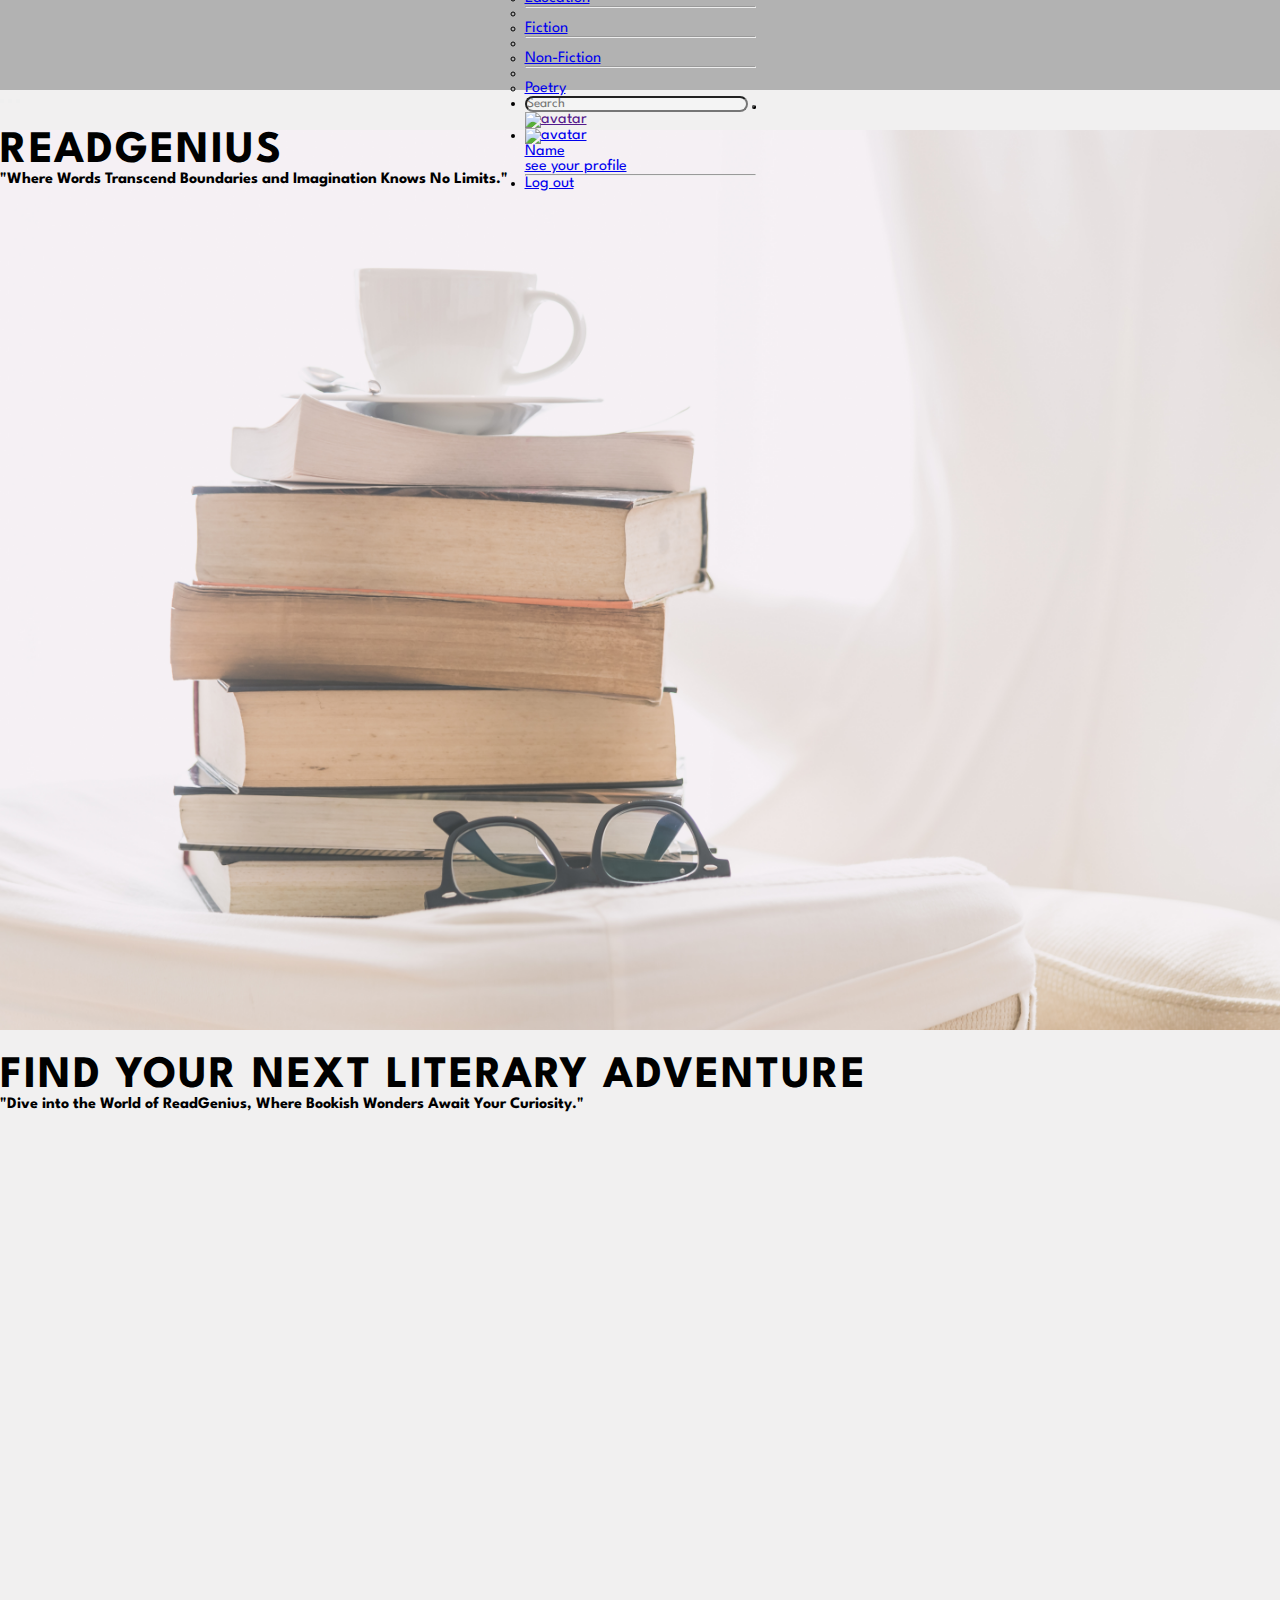
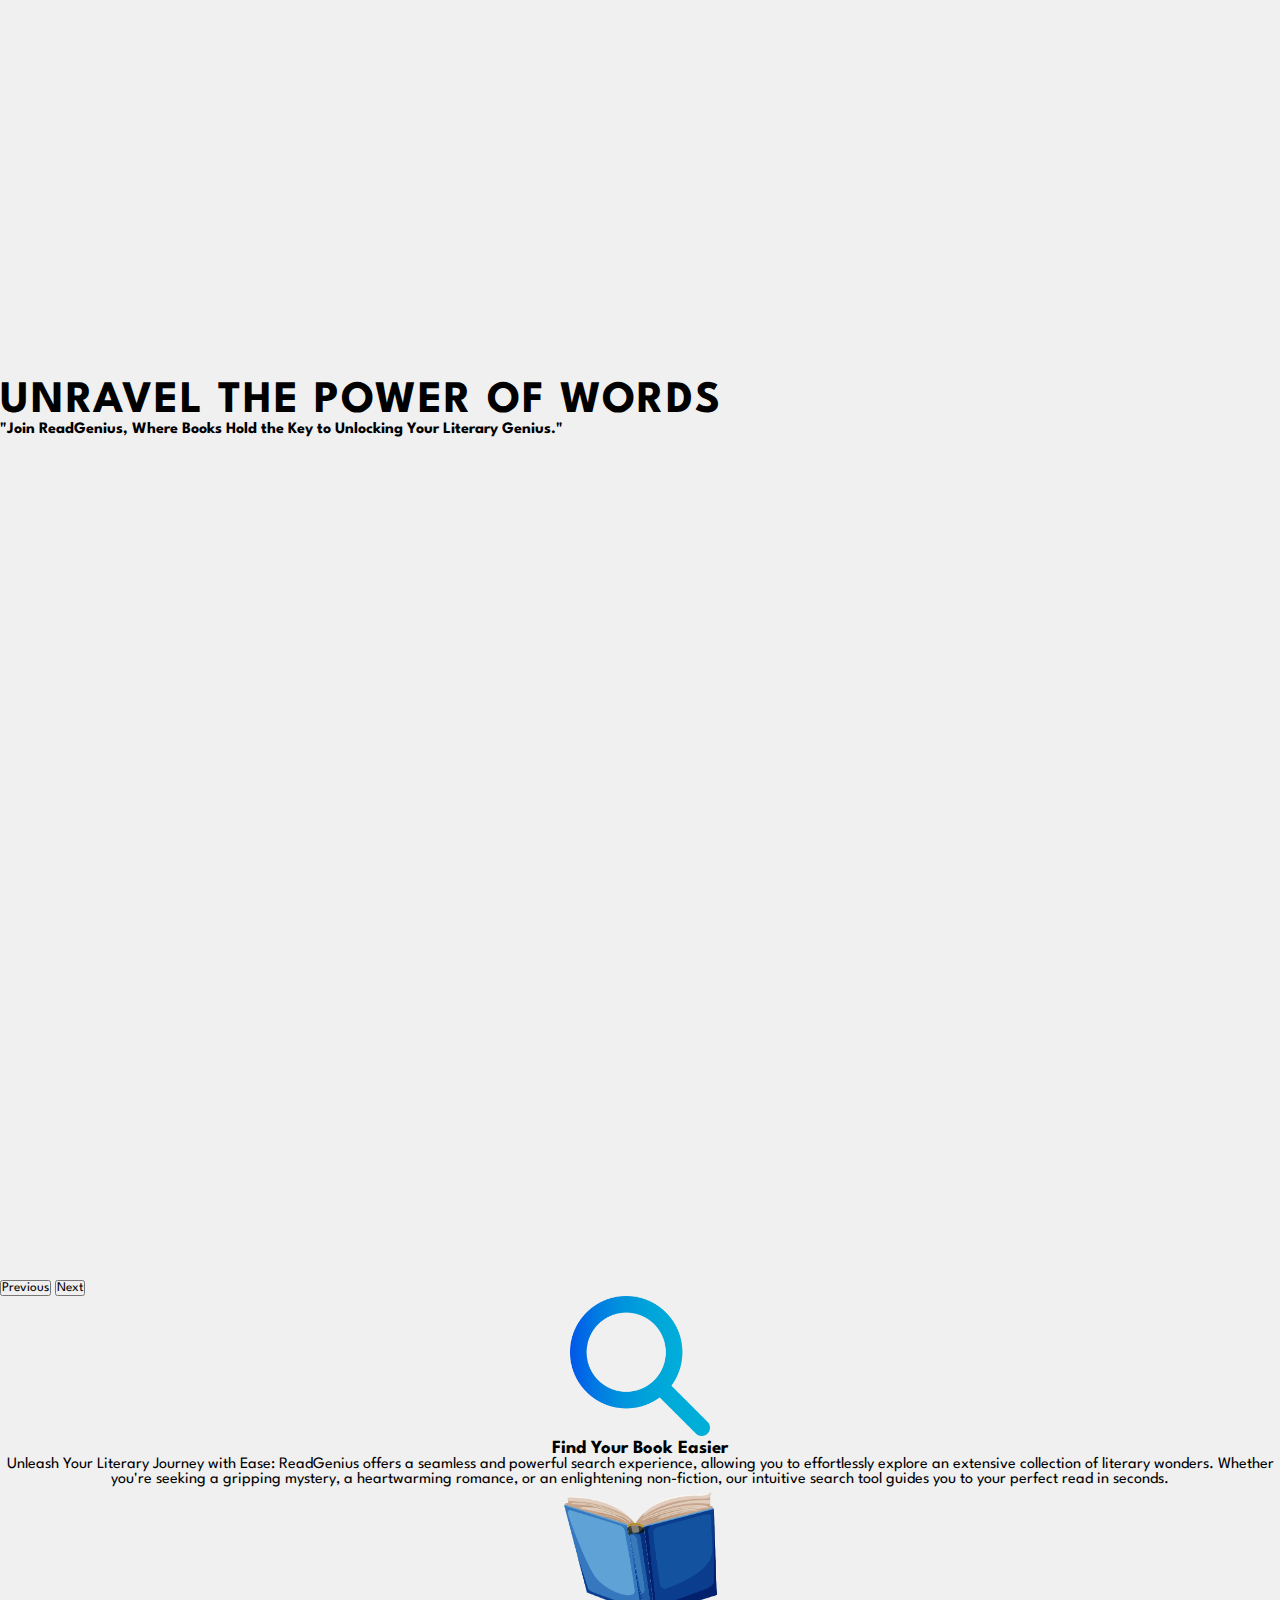
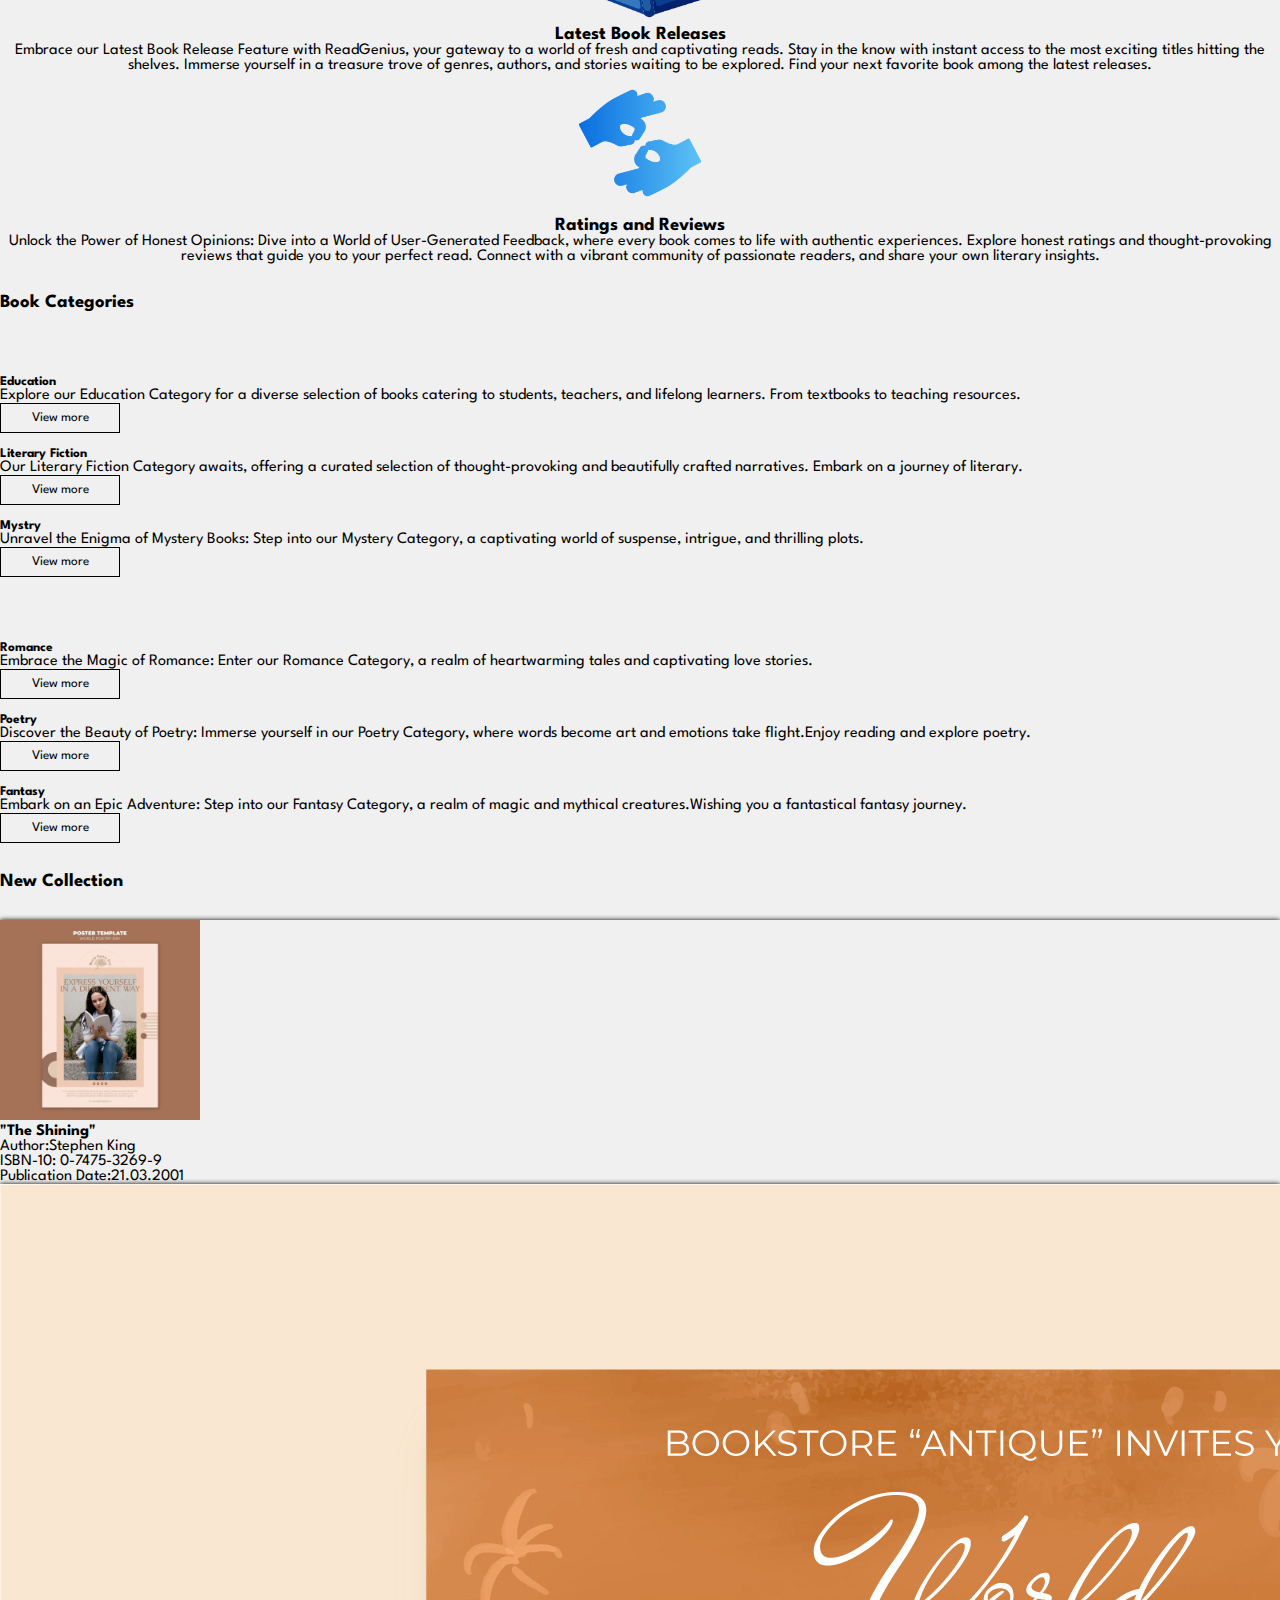
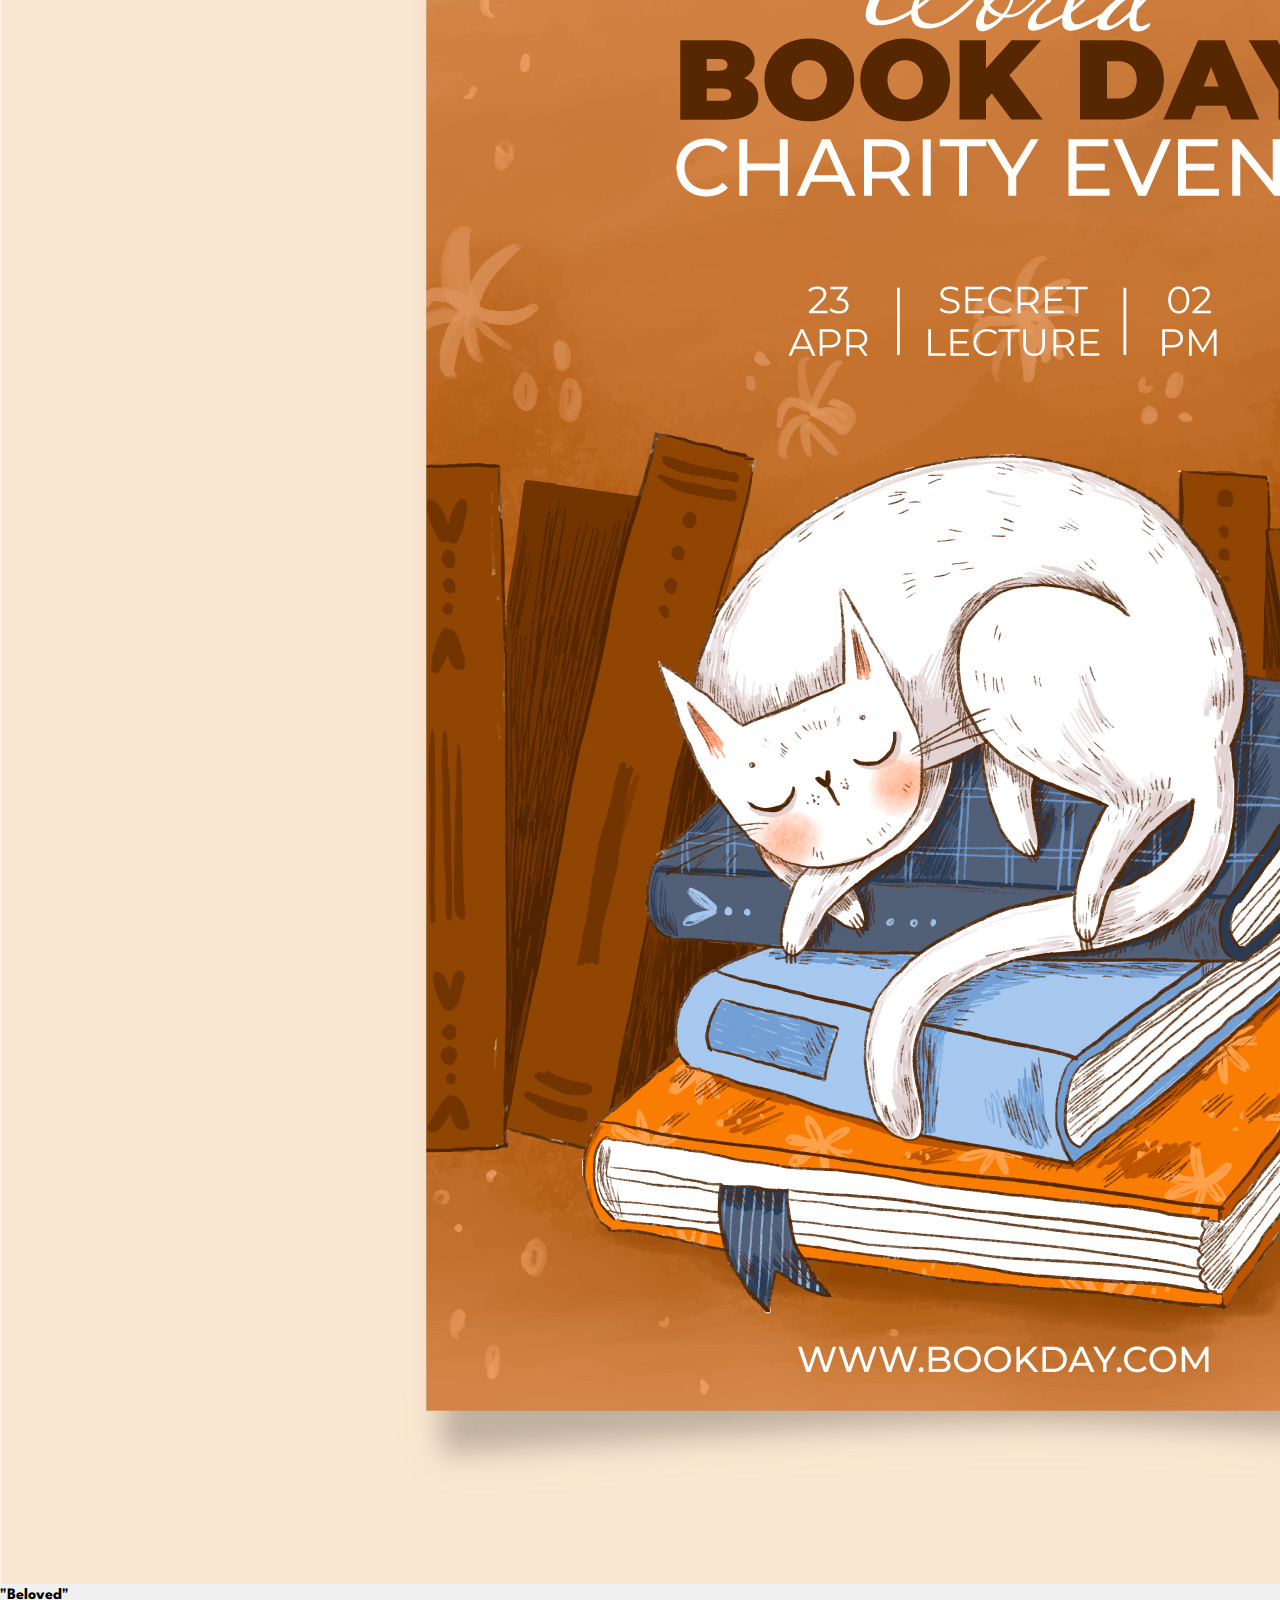
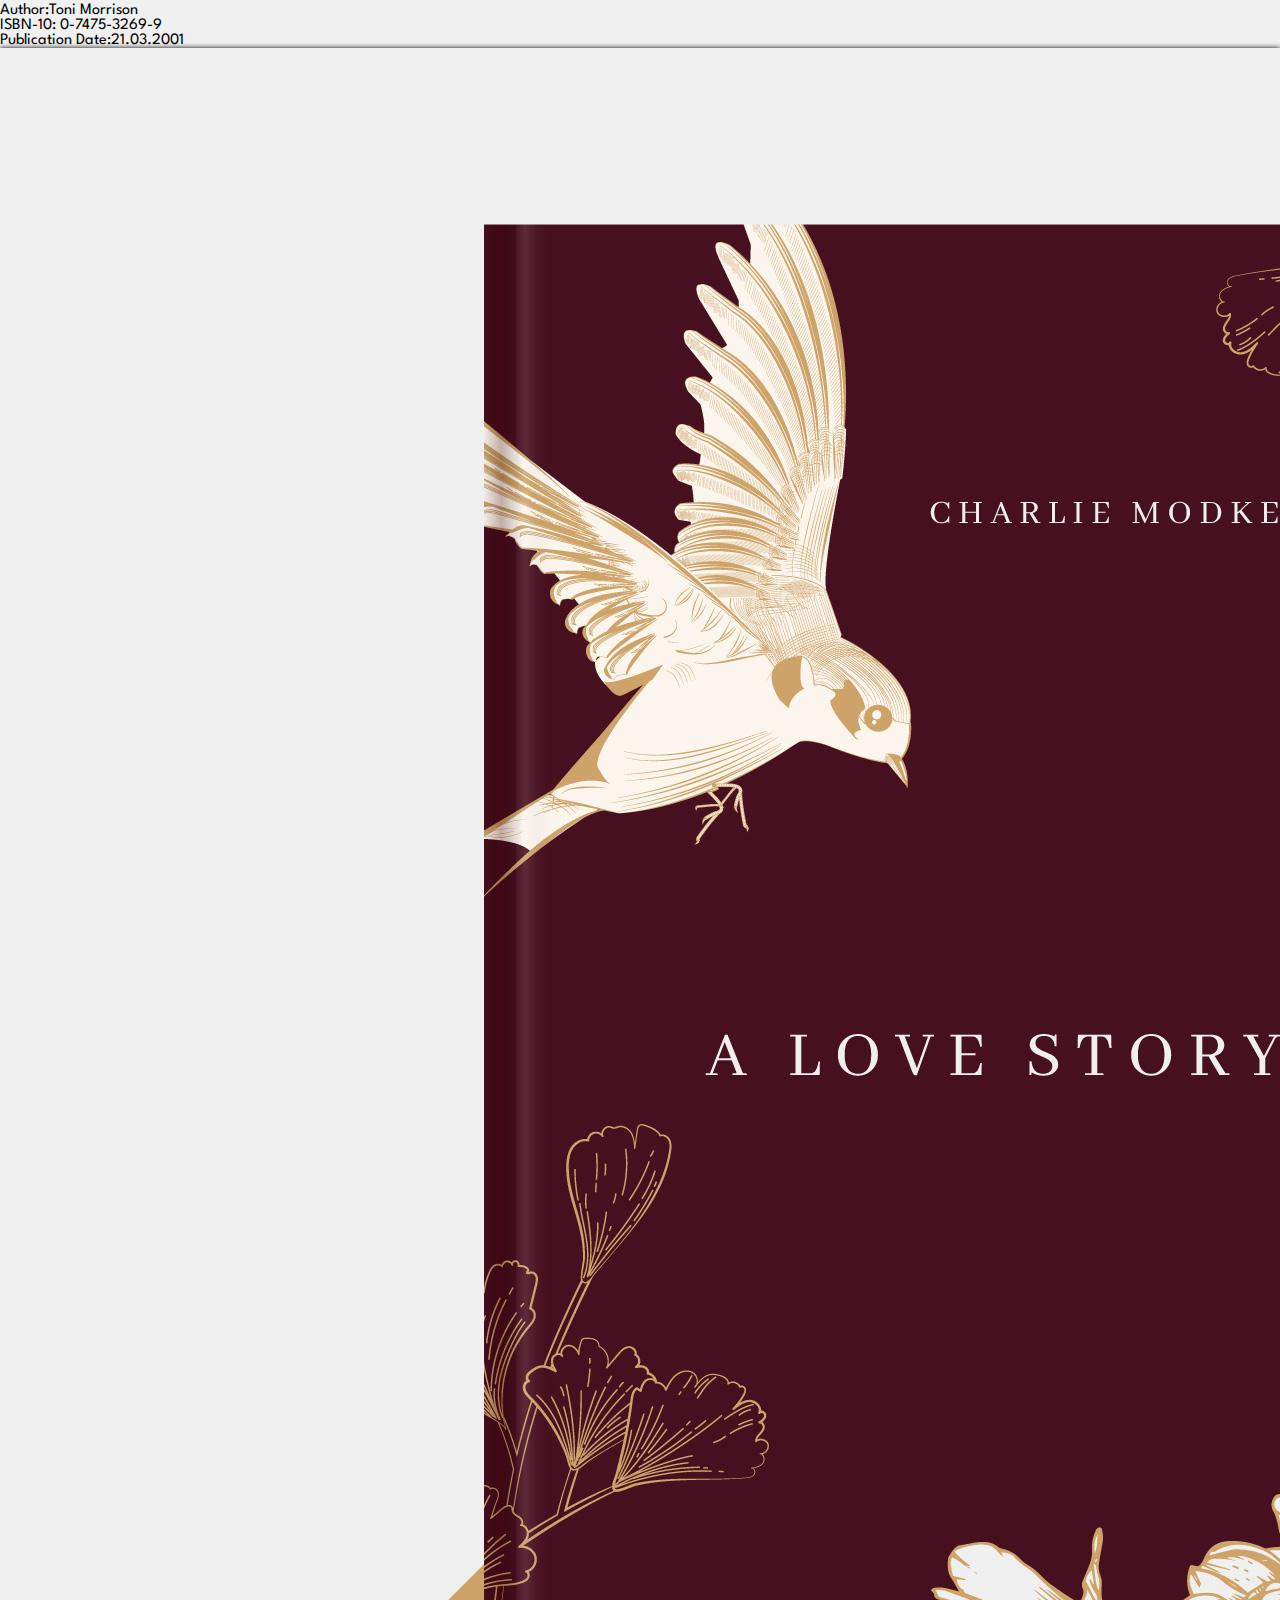
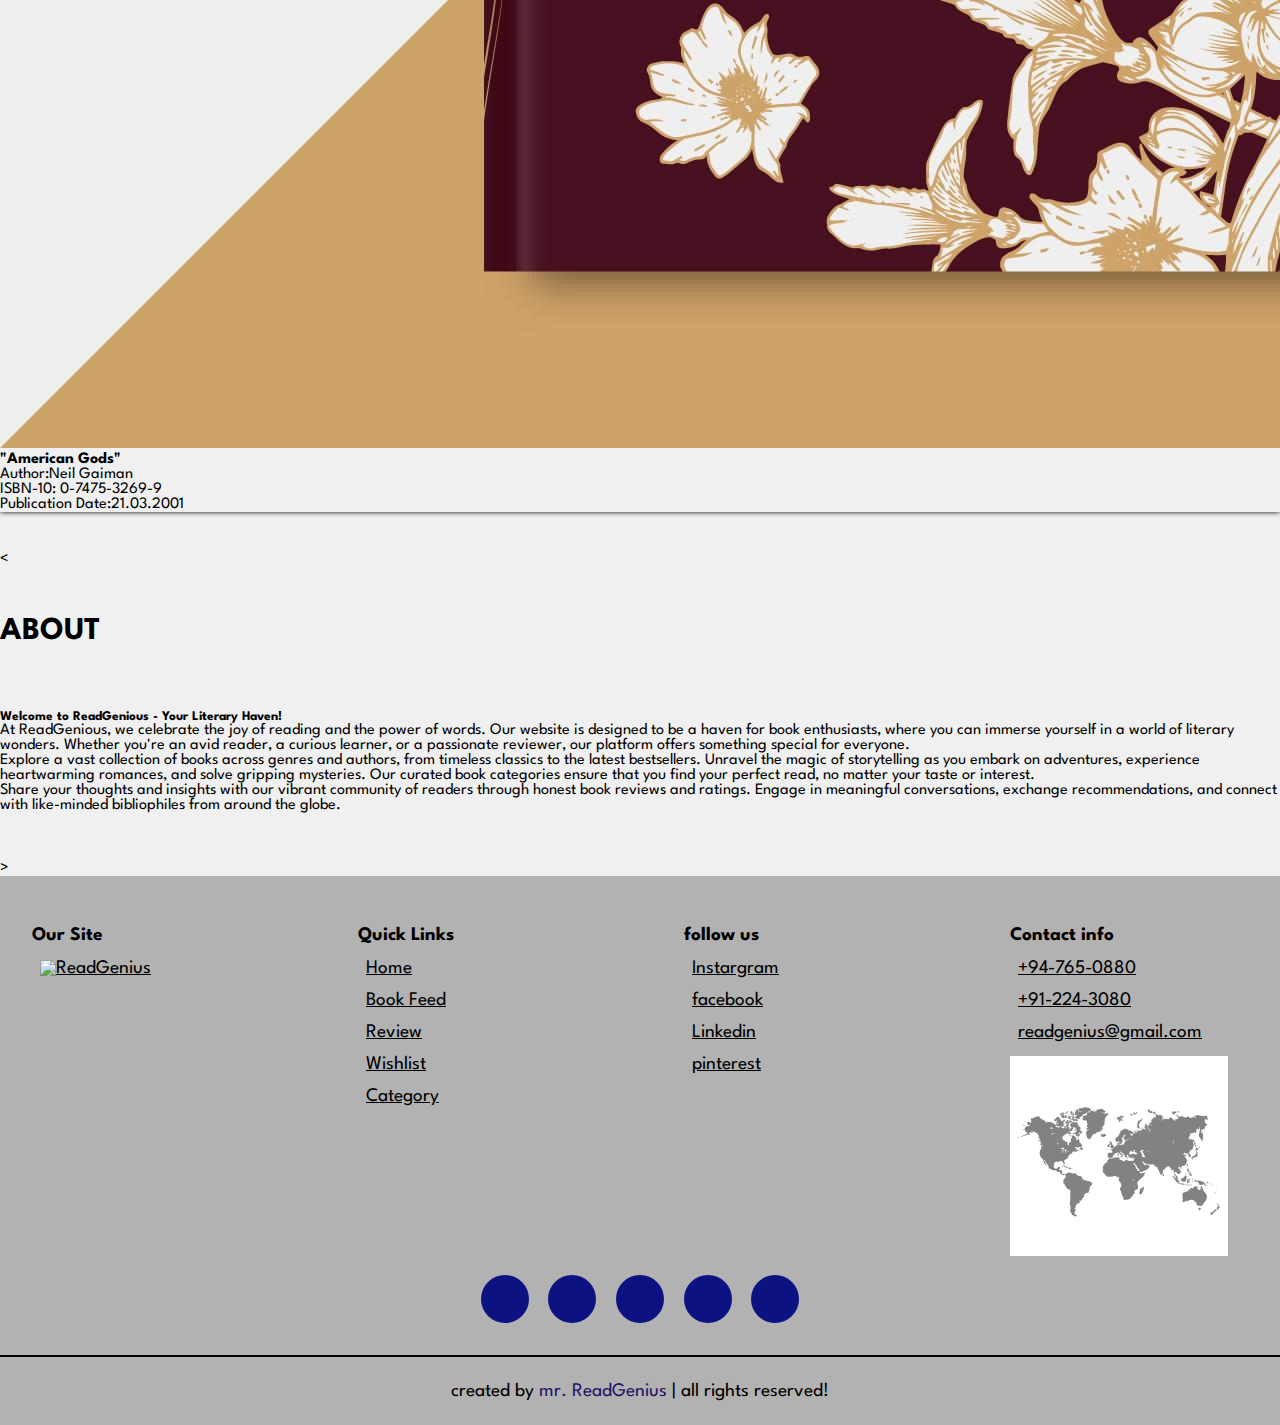
==== commit b317da60: "create home page and user profile" ====
--- a/web/index.html
+++ b/web/index.html
@@ -1,16 +1,469 @@
 <!DOCTYPE html>
-<!--
-Click nbfs://nbhost/SystemFileSystem/Templates/Licenses/license-default.txt to change this license
-Click nbfs://nbhost/SystemFileSystem/Templates/JSP_Servlet/Html.html to edit this template
--->
+ 
 <html>
     <head>
-        <title>TODO supply a title</title>
         <meta charset="UTF-8">
-        <meta name="viewport" content="width=device-width, initial-scale=1.0">
+        <title>ReadGenius</title>
+        <!--bootstrap-->
+        <link href="https://cdn.jsdelivr.net/npm/bootstrap@5.3.0-alpha3/dist/css/bootstrap.min.css" rel="stylesheet" integrity="sha384-KK94CHFLLe+nY2dmCWGMq91rCGa5gtU4mk92HdvYe+M/SXH301p5ILy+dN9+nJOZ" crossorigin="anonymous">
+        <!--fontawesom-->
+        <script src="https://cdn.jsdelivr.net/npm/bootstrap@5.3.1/dist/js/bootstrap.bundle.min.js" integrity="sha384-HwwvtgBNo3bZJJLYd8oVXjrBZt8cqVSpeBNS5n7C8IVInixGAoxmnlMuBnhbgrkm" crossorigin="anonymous"></script>
+        <link rel="stylesheet" href="https://cdnjs.cloudflare.com/ajax/libs/font-awesome/6.4.0/css/all.min.css" integrity="sha512-iecdLmaskl7CVkqkXNQ/ZH/XLlvWZOJyj7Yy7tcenmpD1ypASozpmT/E0iPtmFIB46ZmdtAc9eNBvH0H/ZpiBw==" crossorigin="anonymous" referrerpolicy="no-referrer" />
+        
+        <!--animation-->
+        <link rel="stylesheet" href="https://cdnjs.cloudflare.com/ajax/libs/animate.css/3.7.2/animate.min.css" integrity="sha512-doJrC/ocU8VGVRx3O9981+2aYUn3fuWVWvqLi1U+tA2MWVzsw+NVKq1PrENF03M+TYBP92PnYUlXFH1ZW0FpLw==" crossorigin="anonymous" referrerpolicy="no-referrer" /> 
+        <!--main css-->
+        
+        <link rel="stylesheet" href="nav.css"/> 
+        <link rel="stylesheet" href="home.css"/> 
+
     </head>
     <body>
-        <div>nimesha</div>
-        <div>Aasath</div>
-    </body>
-</html>
+        <style> 
+            body {
+                background-color: #F1F0F0;
+                overflow-x: hidden;
+            }
+            .nav-item dropdown  {
+                font-weight: bold;
+            } 
+            
+             
+        </style>
+        <div class="comm">
+        <nav class="navbar navbar-expand-lg fixed-top" style="background-color:#B2B2B2 ;height: 90px;" >
+            <div class="container">
+
+                <button class="navbar-toggler" type="button" data-bs-toggle="collapse" data-bs-target="#navbarNav" aria-controls="navbarNav" aria-expanded="false" aria-label="Toggle navigation">
+                    <span class="navbar-toggler-icon"></span>
+                </button>
+                <a class="navbar-brand " href="#"><img src="img/logo.png" width="137px" height="43px" alt="ReadGenius"/></a>
+                <div class="collapse navbar-collapse justify-content-center" id="navbarNav">
+                    <ul class="navbar-nav">
+
+                        <li class="nav-item">
+                            <a class="nav-link active" aria-current="page" href=" ">Home</a>
+                        </li>
+                        <li class="nav-item">
+                            <a class="nav-link active" aria-current="page" href=" ">Book Feed</a>
+                        </li>
+
+                        <li class="nav-item">
+                            <a class="nav-link active" aria-current="page" href=" ">Review</a>
+                        </li>
+                        <li class="nav-item">
+                            <a class="nav-link active" aria-current="page" href=" ">Wishlist</a>
+                        </li>
+
+                        <li class="nav-item dropdown">
+                            <a class="nav-link dropdown-toggle" href="#" role="button" data-bs-toggle="dropdown"  >
+                                Category
+                            </a>
+                            <ul class="dropdown-menu">
+                                <li><a class="dropdown-item" href="#">Education</a></li>
+                                <li><hr class="dropdown-divider"></li>
+                                <li><a class="dropdown-item" href="#">Fiction</a></li>
+                                <li><hr class="dropdown-divider"></li>
+                                <li><a class="dropdown-item" href="#">Non-Fiction</a></li>
+                                <li><hr class="dropdown-divider"></li>
+                                <li><a class="dropdown-item" href="#">Poetry</a></li>
+                            </ul>
+                        </li>
+
+
+                        <li class="nav-item">
+                          <!--search-->
+                            <form class="d-flex" role="search">
+                                <input class="form-control me-2 border-0" list="datalistOptions" id="exampleDataList" type="search" placeholder="Search" aria-label="Search" style="border-radius: 50px;background-color: #F4F4F4" size="30px">
+                                <button class="btn btn-outline-primary " type="submit" style="border-radius: 50px;"><i class="fa fa-magnifying-glass " ></i></button>
+                                <datalist id="datalistOptions" class="bg-white text-muted">
+                                    <option value="Education">
+                                    <option value="Novels">
+                                    <option value="Poetry">
+                                    <option value="Romance">
+                                    <option value="Fiction">
+                                    <option value="Non-Fiction">
+                                </datalist>
+                            </form>
+
+                        </li>
+                         
+                    </ul>
+                </div>
+                <div class="d-flex ">
+                    
+                     
+                </div>
+                <!--profile--> 
+                <div class="dropdown ">
+                    <dvi class="" type="button" data-bs-toggle="dropdown" aria-expanded="false">
+                        <a class="navbar-brand " href="" type="button" > <img src="https://source.unsplash.com/random/5" alt="avatar" class="rounded-circle me-2 "
+                                                                               style="width: 38px; height: 38px; object-fit: cover" data-bs-toggle="tooltip" data-bs-title=" See your profile" data-bs-placement="bottom" data-bs-title="Tooltip on bottom" /></a>
+                    </dvi>                                                                       
+                    <ul class="dropdown-menu border-0 shadow">
+                        <!--avatar-->
+                        <li><a class="dropdown-item" href="./userProfile.php">
+                                <div class="d-flex align-items-center">
+                                    <img src="https://source.unsplash.com/random/5" alt="avatar" class="rounded-circle me-2 "style="width: 48px; height: 48px; object-fit: cover" />
+                                    <div class="d-flex flex-column mt-3 p-0">
+                                        <span class="fw-bold fs-6">Name</span>
+                                        <p class="text-muted fs-7">see your profile</p>
+                                    </div>
+                                </div>
+                            </a></li>
+                        <!--settings-->
+                        <!-- <li><a class="dropdown-item" href="#">
+                                <div class="d-flex align-items-center me-2">
+                                    <i class="fas fa-cog justify-content-center fs-5"></i>
+                                    <p class="m-0 ms-2">Settings</p>
+                                </div>
+                            </a></li> -->
+                        <hr>
+                        <!--logout-->
+                        <li><a class="dropdown-item" href="./Login.php">
+                                <div class="d-flex align-items-center me-2">
+                                    <i class="fa fa-sign-out justify-content-center fs-5"></i>
+                                    <p class="m-0 ms-2">Log out</p>
+                                </div>
+                            </a></li>
+                    </ul>
+                </div>
+            </div>
+        </div>
+    </nav>
+ 
+    
+          <div id="carouselExampleDark" class="carousel carousel-dark slide">
+  <div class="carousel-indicators">
+    <button type="button" data-bs-target="#carouselExampleDark" data-bs-slide-to="0" class="active" aria-current="true" aria-label="Slide 1"></button>
+    <button type="button" data-bs-target="#carouselExampleDark" data-bs-slide-to="1" aria-label="Slide 2"></button>
+    <button type="button" data-bs-target="#carouselExampleDark" data-bs-slide-to="2" aria-label="Slide 3"></button>
+     
+  </div>
+  <div class="carousel-inner">
+    <div class="carousel-item carousel-image bg-img-1 active" data-bs-interval="10000">
+       <!--<img src="Images/coffee-cup-with-book-eyeglasses.jpg" class="d-block w-100 h-1000" alt="...">-->
+      <div class="carousel-caption">
+          <h5 class="animated fadeInDown" style="animation-delay: 1s">ReadGenius</h5>
+        <h4 class="animated fadeInDown d-none d-md-block" style="animation-delay: 2s">"Where Words Transcend
+            Boundaries and Imagination Knows No Limits."</h4>
+      </div>
+    </div>
+    <div class="carousel-item carousel-image bg-img-2" data-bs-interval="2000">
+       <!--<img src="Images/portrait-beautiful-young-woman-holding-books-showing-thumb-up.jpg" class="d-block w-100" alt="...">--> 
+      <div class="carousel-caption">
+        <h5 class="animated fadeInDown" style="animation-delay: 1s">Find Your Next Literary Adventure</h5>
+        <h4 class="animated fadeInDown d-none d-md-block" style="animation-delay: 2s">"Dive into the World of
+            ReadGenius, Where Bookish Wonders Await Your Curiosity."</h4>
+      </div>
+    </div>
+    <div class="carousel-item carousel-image bg-img-3">
+       <!--<img src="Images/red-rose-inside-open-book.jpg" class="d-block w-100" alt="...">--> 
+      <div class="carousel-caption">
+        <h5 class="animated fadeInDown" style="animation-delay: 1s">Unravel the Power of Words</h5>
+        <h4 class="animated fadeInDown d-none d-md-block" style="animation-delay: 2s">"Join ReadGenius, Where Books
+            Hold the Key to Unlocking Your Literary Genius."</h4>
+      </div>
+    </div>
+      
+     
+      
+  </div>
+  <button class="carousel-control-prev" type="button" data-bs-target="#carouselExampleDark" data-bs-slide="prev">
+    <span class="carousel-control-prev-icon" aria-hidden="true"></span>
+    <span class="visually-hidden">Previous</span>
+  </button>
+  <button class="carousel-control-next" type="button" data-bs-target="#carouselExampleDark" data-bs-slide="next">
+    <span class="carousel-control-next-icon" aria-hidden="true"></span>
+    <span class="visually-hidden">Next</span>
+  </button>
+</div>
+            
+            
+            
+            
+            
+            
+            <div class="container marketing p-3">
+
+            <!-- Three columns of text below the carousel -->
+            <div class="row mt-4">
+                <div class="col-lg-4" style="text-align: center;" >
+                    <img class="rounded mb-2" src="Images/search.png" alt="Generic placeholder image" width="140" height="140">
+                    <h3 class="text-center ">Find Your Book Easier</h3>
+                    <p class="text-center" >Unleash Your Literary Journey with Ease: ReadGenius offers a seamless and 
+                        powerful search experience, allowing you to effortlessly explore an extensive collection of 
+                        literary wonders. Whether you're seeking a gripping mystery, a heartwarming romance, or an 
+                        enlightening non-fiction, our intuitive search tool guides you to your perfect read in seconds.</p>
+
+                </div><!-- /.col-lg-4 -->
+                <div class="col-lg-4" style="text-align: center;">
+                    <img class="rounded mb-2" src="Images/Book2.png" alt="Generic placeholder image" width="160" height="135">
+                    <h3 class="text-center">Latest Book Releases</h3>
+                    <p class="text-center"> Embrace our Latest Book Release Feature with ReadGenius, your 
+                        gateway to a world of fresh and captivating reads. Stay in the know with instant
+                        access to the most exciting titles hitting the shelves. Immerse yourself in a 
+                        treasure trove of genres, authors, and stories waiting to be explored.  Find 
+                        your next favorite book among the latest releases. </p>
+
+                </div><!-- /.col-lg-4 -->
+                <div class="col-lg-4" style="text-align: center;" >
+                    <img class="rounded mb-2" src="Images/rating.png" alt="Generic placeholder image" width="140" height="140">
+                    <h3 class="text-center"> Ratings and Reviews</h3>
+                    <p class="text-center">Unlock the Power of Honest Opinions: Dive into a 
+                        World of User-Generated Feedback, where every book comes to life 
+                        with authentic experiences. Explore honest ratings and thought-provoking 
+                        reviews that guide you to your perfect read. Connect with a vibrant 
+                        community of passionate readers, and share your own literary insights. </p>
+
+                </div><!-- /.col-lg-4 -->
+            </div><!-- /.row -->           
+
+        </div><!-- /.container -->
+               
+            
+            
+   <!--main content-->
+ <div class="con">  
+   <!--Card 1-->
+   <div class="container">
+       <h3 class="text-center" style="padding-top: 30px;">Book Categories</h3>
+       <div class="row" style="margin-top: 50px;">
+           <div class="col-md-4 py-3 py-md-0">
+               <div class="card">
+                   <img src="Images/edu.jpg" alt="" class="card image-top" height="200px">
+                   <div class="card-body">
+                       <h5 class="card-title text-center">Education</h5>
+                       <p class="text-center">Explore our Education Category for a diverse selection of books catering to students, teachers, and lifelong learners. From textbooks to teaching resources.</p>
+                       <div id="btn2" class="text-center"><button>View more</button></div>
+                   </div>
+               </div>
+           </div>
+           
+           <div class="col-md-4 py-3 py-md-0">
+               <div class="card">
+                   <img src="Images/literary.jpg" alt="" class="card image-top" height="200px">
+                   <div class="card-body">
+                       <h5 class="card-title text-center">Literary Fiction</h5>
+                       <p class="text-center"> Our Literary Fiction Category awaits, offering a curated selection of thought-provoking and beautifully crafted narratives. Embark on a journey of literary.</p>
+                       <div id="btn2" class="text-center"><button>View more</button></div>
+                   </div>
+               </div>
+           </div>
+           
+           <div class="col-md-4 py-3 py-md-0">
+               <div class="card">
+                   <img src="Images/open-book-with-fairytale-scene.jpg" alt="" class="card image-top" height="200px">
+                   <div class="card-body">
+                       <h5 class="card-title text-center">Mystry</h5>
+                       <p class="text-center">Unravel the Enigma of Mystery Books: Step into our Mystery Category, a captivating world of suspense, intrigue, and thrilling plots.</p>
+                       <div id="btn2" class="text-center"><button>View more</button></div>
+                   </div>
+               </div>
+           </div>
+           
+       </div>
+   </div>
+   
+   
+   <div class="container">
+        
+       <div class="row" style="margin-top: 50px;">
+           <div class="col-md-4 py-3 py-md-0">
+               <div class="card">
+                   <img src="Images/romance.jpg" alt="" class="card image-top" height="200px">
+                   <div class="card-body">
+                       <h5 class="card-title text-center">Romance</h5>
+                       <p class="text-center">Embrace the Magic of Romance: Enter our Romance Category, a realm of heartwarming tales and captivating love stories. </p>
+                       <div id="btn2" class="text-center"><button>View more</button></div>
+                   </div>
+               </div>
+           </div>
+           
+           <div class="col-md-4 py-3 py-md-0">
+               <div class="card">
+                   <img src="Images/poetry.jpg" alt="" class="card image-top" height="200px">
+                   <div class="card-body">
+                       <h5 class="card-title text-center">Poetry</h5>
+                       <p class="text-center">Discover the Beauty of Poetry: Immerse yourself in our Poetry Category, where words become art and emotions take flight.Enjoy reading and explore poetry. </p>
+                       <div id="btn2" class="text-center"><button>View more</button></div>
+                   </div>
+               </div>
+           </div>
+           
+           <div class="col-md-4 py-3 py-md-0">
+               <div class="card">
+                   <img src="Images/fantacy.jpg" alt="" class="card image-top" height="200px">
+                   <div class="card-body">
+                       <h5 class="card-title text-center">Fantasy</h5>
+                       <p class="text-center">Embark on an Epic Adventure: Step into our Fantasy Category, a realm of magic and mythical creatures.Wishing you a fantastical fantasy journey.</p>
+                       <div id="btn2" class="text-center"><button>View more</button></div>
+                   </div>
+               </div>
+           </div>
+           
+       </div>
+   </div>
+    
+    
+   <!--Card 2-->
+   
+   <div class="container">
+       <h3 class="text-center" style="padding-top: 30px;">New Collection</h3>
+       <div class="row" style="margin-top: 30px;">
+           <div class="col-md-4 py-3 py-md-0">
+               <div class="card" id="tpc">
+                   <img src="Images/img1.jpg" alt="" class="card image-top" height="200px">
+                   <div class="card-img-overlay">
+                       <h4 class="card-title" >"The Shining"</h4>
+                       <p class="card-text">Author:Stephen King</p>
+                       <p class="card-text">ISBN-10: 0-7475-3269-9</p>
+                       <p class="card-text">Publication Date:21.03.2001</p>
+                       </div>
+                   </div>
+               </div>
+           
+           <div class="col-md-4 py-3 py-md-0">
+               <div class="card" id="tpc">
+                   <img src="Images/card2-4.jpg" alt="" class="card image-top">
+                   <div class="card-img-overlay">
+                       <h4 class="card-title"> "Beloved"</h4>
+                       <p class="card-text">Author:Toni Morrison</p>
+                       <p class="card-text">ISBN-10: 0-7475-3269-9</p>
+                       <p class="card-text">Publication Date:21.03.2001</p>
+                       </div>
+                   </div>
+               </div>
+           
+           <div class="col-md-4 py-3 py-md-0">
+               <div class="card" id="tpc">
+                   <img src="Images/card2-2.jpg" alt="" class="card image-top">
+                   <div class="card-img-overlay">
+                       <h4 class="card-title">"American Gods"</h4>
+                       <p class="card-text">Author:Neil Gaiman</p>
+                       <p class="card-text">ISBN-10: 0-7475-3269-9</p>
+                       <p class="card-text">Publication Date:21.03.2001</p>
+                       </div>
+                   </div>
+               </div>
+           
+           </div>
+       </div>
+       
+ </div>  
+   
+   
+   <!--about-->
+<<div class="conabout">
+<div class="container">
+    <h1 class="text-center" style="margin-top: 50px;">ABOUT</h1>
+    <div class="row" style="margin-top: 50px;">
+        <div class="col-md-6 py-3 py-md-0">
+            <div class="card">
+                <img src="Images/grayscale-shot-books.jpg" alt="">
+            </div>
+        </div>
+        <div class="col-md-6 py-3 py-md-0">
+            <h5 class="text-center">Welcome to ReadGenious - Your Literary Haven!</h5>
+
+            <p>At ReadGenious, we celebrate the joy of reading and the power of words. 
+                Our website is designed to be a haven for book enthusiasts, where you
+                can immerse yourself in a world of literary wonders. Whether you're an 
+                avid reader, a curious learner, or a passionate reviewer, our platform 
+                offers something special for everyone.</p>
+            
+            <p>Explore a vast collection of books across genres and authors, from 
+                timeless classics to the latest bestsellers. Unravel the magic of
+                storytelling as you embark on adventures, experience heartwarming romances,
+                and solve gripping mysteries. Our curated book categories ensure that you 
+                find your perfect read, no matter your taste or interest.</p>
+            
+            <p>Share your thoughts and insights with our vibrant community of readers 
+                through honest book reviews and ratings. Engage in meaningful conversations, 
+                exchange recommendations, and connect with like-minded bibliophiles from around the globe.</p>
+            
+         </div>
+    </div>
+</div>
+</div>>
+    <!--about-->
+            
+    <!--footer-->
+    <div class="container-fluid back" style="background-color:#B2B2B2 ">
+    <section class="footer">
+        
+        <div class="box-container">
+            
+            <div class="box">
+                <h5>Our Site</h5>
+                <a href="#"><i ></i><img src="logo.png" alt="ReadGenius"></a><br><br>
+            </div>
+            
+         
+        
+            <div class="box">
+                <h5>Quick Links</h5>
+                <a href="#"><i class="fas fa-arrow-right"></i> Home </a><br><br>
+                <a href="#"><i class="fas fa-arrow-right"></i> Book Feed </a><br><br>
+                <a href="#"><i class="fas fa-arrow-right"></i> Review </a><br><br>
+                <a href="#"><i class="fas fa-arrow-right"></i> Wishlist </a><br><br>
+                <a href="#"><i class="fas fa-arrow-right"></i> Category </a><br><br>
+            </div>
+            
+            <div class="box">
+                <h5>follow us</h5>
+                <a href="#"><i class="fas fa-arrow-right"></i> Instargram </a><br><br>
+                <a href="#"><i class="fas fa-arrow-right"></i> facebook </a><br><br>
+                <a href="#"><i class="fas fa-arrow-right"></i> Linkedin </a><br><br>
+                <a href="#"><i class="fas fa-arrow-right"></i> pinterest </a><br><br>
+                 
+            </div>
+            
+            <div class="box">
+                <h5>Contact info</h5>
+                <a href="#"><i class="fas fa-phone"></i> +94-765-0880 </a><br><br>
+                <a href="#"><i class="fas fa-phone"></i> +91-224-3080 </a><br><br>
+                <a href="#"><i class="fas fa-envelope"></i> readgenius@gmail.com </a><br><br>
+                <img src="Images/O9FG4R0.jpg" style="width:250px; height:200px;" class="map" alt=""><br><br>
+            </div>
+        
+        </div>
+        
+        <div class="center-container">
+            <div class="share">
+                <a href="#" class="fab fa-facebook-f"></a>
+                <a href="#" class="fab fa-twitter"></a>
+                <a href="#" class="fab fa-instagram"></a>
+                <a href="#" class="fab fa-linkedin"></a>
+                <a href="#" class="fab fa-pinterest"></a>
+            </div> 
+        </div>
+        
+        <div class="credit">created by <span>mr. ReadGenius</span> | all rights reserved!</div>
+    </section>
+<!--footer-->
+ 
+
+   
+    </div>
+    <!--bootstrap-->
+    <script src="https://cdn.jsdelivr.net/npm/bootstrap@5.3.0-alpha3/dist/js/bootstrap.bundle.min.js" integrity="sha384-ENjdO4Dr2bkBIFxQpeoTz1HIcje39Wm4jDKdf19U8gI4ddQ3GYNS7NTKfAdVQSZe" crossorigin="anonymous"></script>
+        <!--main js-->
+    <script src="./mainjs.js"></script>
+    <script>
+        const tooltipTriggerList = document.querySelectorAll('[data-bs-toggle="tooltip"]');
+        const tooltipList = [...tooltipTriggerList].map(tooltipTriggerEl => new bootstrap.Tooltip(tooltipTriggerEl));
+    </script>
+    
+    
+    
+    
+   <!--jquery--> 
+   <script src="https://cdnjs.cloudflare.com/ajax/libs/jquery/3.6.0/jquery.min.js" integrity="sha512-894YE6QWD5I59HgZOGReFYm4dnWc1Qt5NtvYSaNcOP+u1T9qYdvdihz0PPSiiqn/+/3e7Jo4EaG7TubfWGUrMQ==" crossorigin="anonymous" referrerpolicy="no-referrer"></script>
+    <!--separate-->
+   <script src="https://cdn.jsdelivr.net/npm/@popperjs/core@2.9.2/dist/umd/popper.min.js" integrity="sha384-IQsoLXl5PILFhosVNubq5LC7Qb9DXgDA9i+tQ8Zj3iwWAwPtgFTxbJ8NT4GN1R8p" crossorigin="anonymous"></script>
+<script src="https://cdn.jsdelivr.net/npm/bootstrap@5.0.2/dist/js/bootstrap.min.js" integrity="sha384-cVKIPhGWiC2Al4u+LWgxfKTRIcfu0JTxR+EQDz/bgldoEyl4H0zUF0QKbrJ0EcQF" crossorigin="anonymous"></script>
+    
+    
+</body>
+</html>--- a/web/nav.css
+++ b/web/nav.css
@@ -0,0 +1,44 @@
+/*
+To change this license header, choose License Headers in Project Properties.
+To change this template file, choose Tools | Templates
+and open the template in the editor.
+*/
+/* 
+    Created on : Aug 1, 2023, 1:46:17 PM
+    Author     : Dell
+*/
+/*
+To change this license header, choose License Headers in Project Properties.
+To change this template file, choose Tools | Templates
+and open the template in the editor.
+*/
+/* 
+    Created on : Jul 19, 2023, 10:58:25 PM
+    Author     : Dell
+*/
+
+ @import url("https://fonts.googleapis.com/css2?family=Spartan:wght@100;200;300;400;500;600;700;800;900&display=swap");
+* {
+  margin: 0;
+  padding: 0;
+  box-sizing: border-box;
+  font-family: "Spartan", sans-serif;
+}
+
+html {
+  scroll-behavior: smooth;
+}
+
+ 
+.navbar {
+  display: flex;
+  align-items: center;
+  justify-content: center;
+  height: 50px;
+  
+}
+
+ 
+
+
+ 
--- a/web/home.css
+++ b/web/home.css
@@ -0,0 +1,187 @@
+/*
+To change this license header, choose License Headers in Project Properties.
+To change this template file, choose Tools | Templates
+and open the template in the editor.
+*/
+/* 
+    Created on : Jul 25, 2023, 2:24:34 PM
+    Author     : Dell
+*/
+.bg-img-1{
+    background-image: url('Images/coffee-cup-with-book-eyeglasses.jpg')
+}
+.bg-img-2{
+    background-image: url('Images/portrait-beautiful-young-woman-holding-books-showing-thumb-up.jpg')
+}
+.bg-img-3{
+    background-image: url('Images/red-rose-inside-open-book.jpg')
+}
+
+.carousel-image{
+    height: 100vh;
+    background-repeat: no-repeat;
+    background-size: cover;
+    background-position: center;
+}
+ 
+
+.carousel-caption{
+    bottom: 220px;
+    z-index: 2;
+}
+
+.carousel-caption h5{
+    font-size: 45px;
+    text-transform: uppercase;
+    letter-spacing: 2px;
+    margin-top: 25px;
+}
+ 
+.carousel-caption p{
+    width: 60%;
+    margin: auto;
+    font-size: 18px;
+    line-height: 1.9;
+}
+
+ 
+
+/*main content*/
+.con{
+    padding-bottom: 2.5rem;
+}
+/*card 1*/
+#btn2 button{
+    width: 120px;
+    height: 30px;
+    background: transparent;
+    border: 1px solid black;
+    transition: 0.5s ease;
+    cursor: pointer;
+}
+ 
+#btn2 button:hover{
+    background-color: #B1B2FF;
+}
+/*card 1*/
+
+/*card 2*/
+#tpc{
+    box-shadow: 0 0 5px black;
+    transition: o.5s ease;
+    cursor: pointer;
+}
+
+#tpc:hover{
+    transform: translateY(-15px);
+}
+/*card 2*/
+
+
+/*footer*/
+.footer .box-container{
+    display: grid;
+    grid-template-columns: repeat(auto-fit, minmax(5rem, 1fr));
+    gap: 1.5rem;
+    padding-top: 2.2rem;
+}
+
+.footer .box-container .box h5{
+    font-size: 1.2rem;
+    color: black;
+    padding: 1rem 0;
+    padding-left: 2rem;
+}
+
+.footer .box-container .box a{
+    display: black;
+    font-size: 1.2rem;
+    color: black;
+    padding: 1rem 0;
+}
+
+.footer .box-container .box a i{
+    color:  #241468;
+    padding-right: .5rem;
+    padding-left: 2rem;
+}
+
+.footer .box-container .box a:hover i{
+    padding-right: 2rem;
+    
+}
+
+.footer .box-container .box .map{
+    width: 100%;
+    padding-left: 2rem;
+}
+
+.footer.share{
+    padding: 1rem 0;
+    text-align: center;
+}
+
+.footer .share a{
+    height: 3rem;
+    width: 3rem;
+    line-height: 3rem;
+    font-size: 1.8rem;
+    color:  #F4F4F4;
+    background:  #0D1282;
+    margin: 0 .3rem;
+    border-radius: 50%;
+    justify-content: center;
+}
+
+.footer .share a:hover{
+    background: blue;
+}
+
+.footer .credit{
+    border-top: 2px solid black;
+    margin-top: 2rem;
+    padding: 0 1rem;
+    padding-top: 1.6rem;
+    padding-bottom: 1.6rem;
+    font-size: 1.2rem;
+    color: black;
+    text-align: center;
+}
+
+.footer .credit span{
+    color: #241468;
+    
+}
+
+.center-container {
+  display: flex;
+  justify-content: center;
+  align-items: center;
+    
+}
+
+.share {
+  display: flex;
+  gap: 10px; /* Adjust the gap between icons if needed */
+  justify-content: center;
+  align-items: center;
+}
+/*footer*/
+
+/*about*/
+#btn3 button{
+    width: 120px;
+    height: 30px;
+    background: transparent;
+    border: 1px solid black;
+    transition: 0.5s ease;
+    cursor: pointer;
+}
+#btn3 button:hover{
+    background-color: #B1B2FF;    
+}
+
+.conabout{
+    padding-bottom: 3rem;
+}
+/*about*/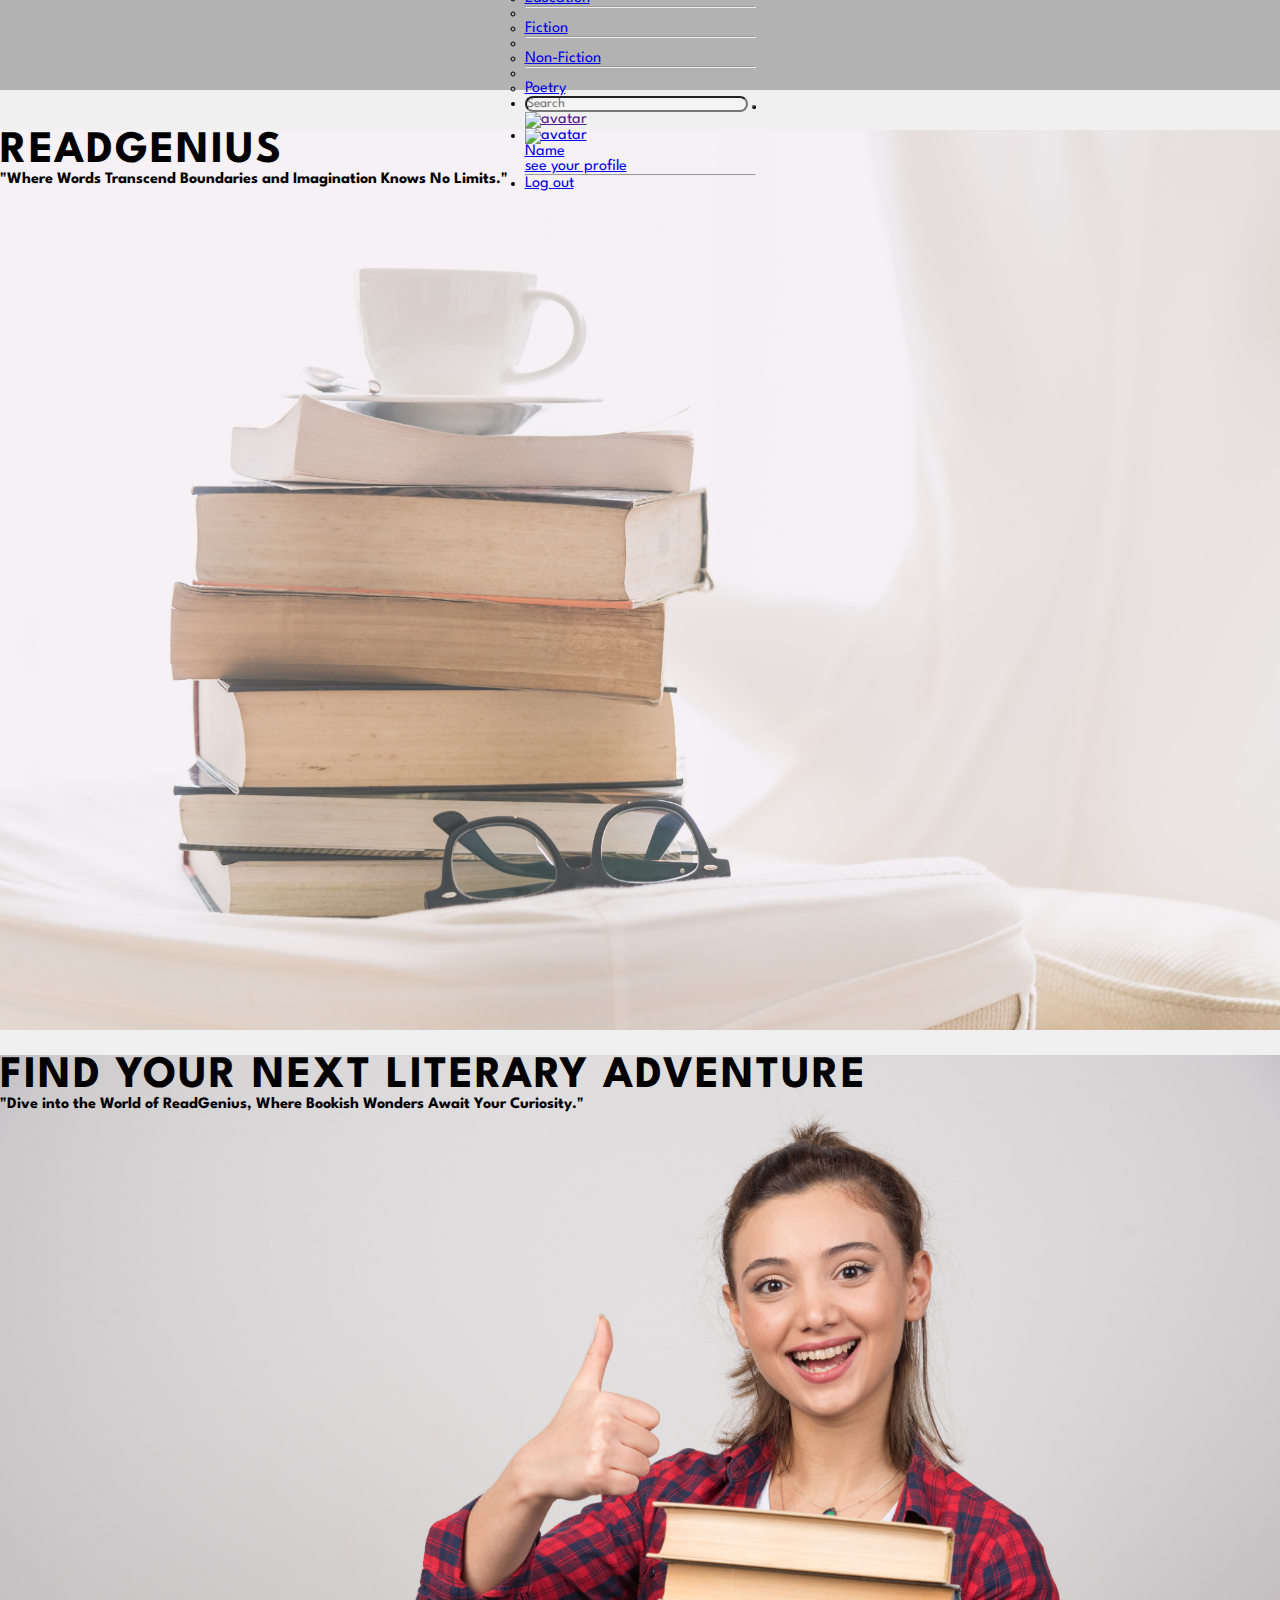
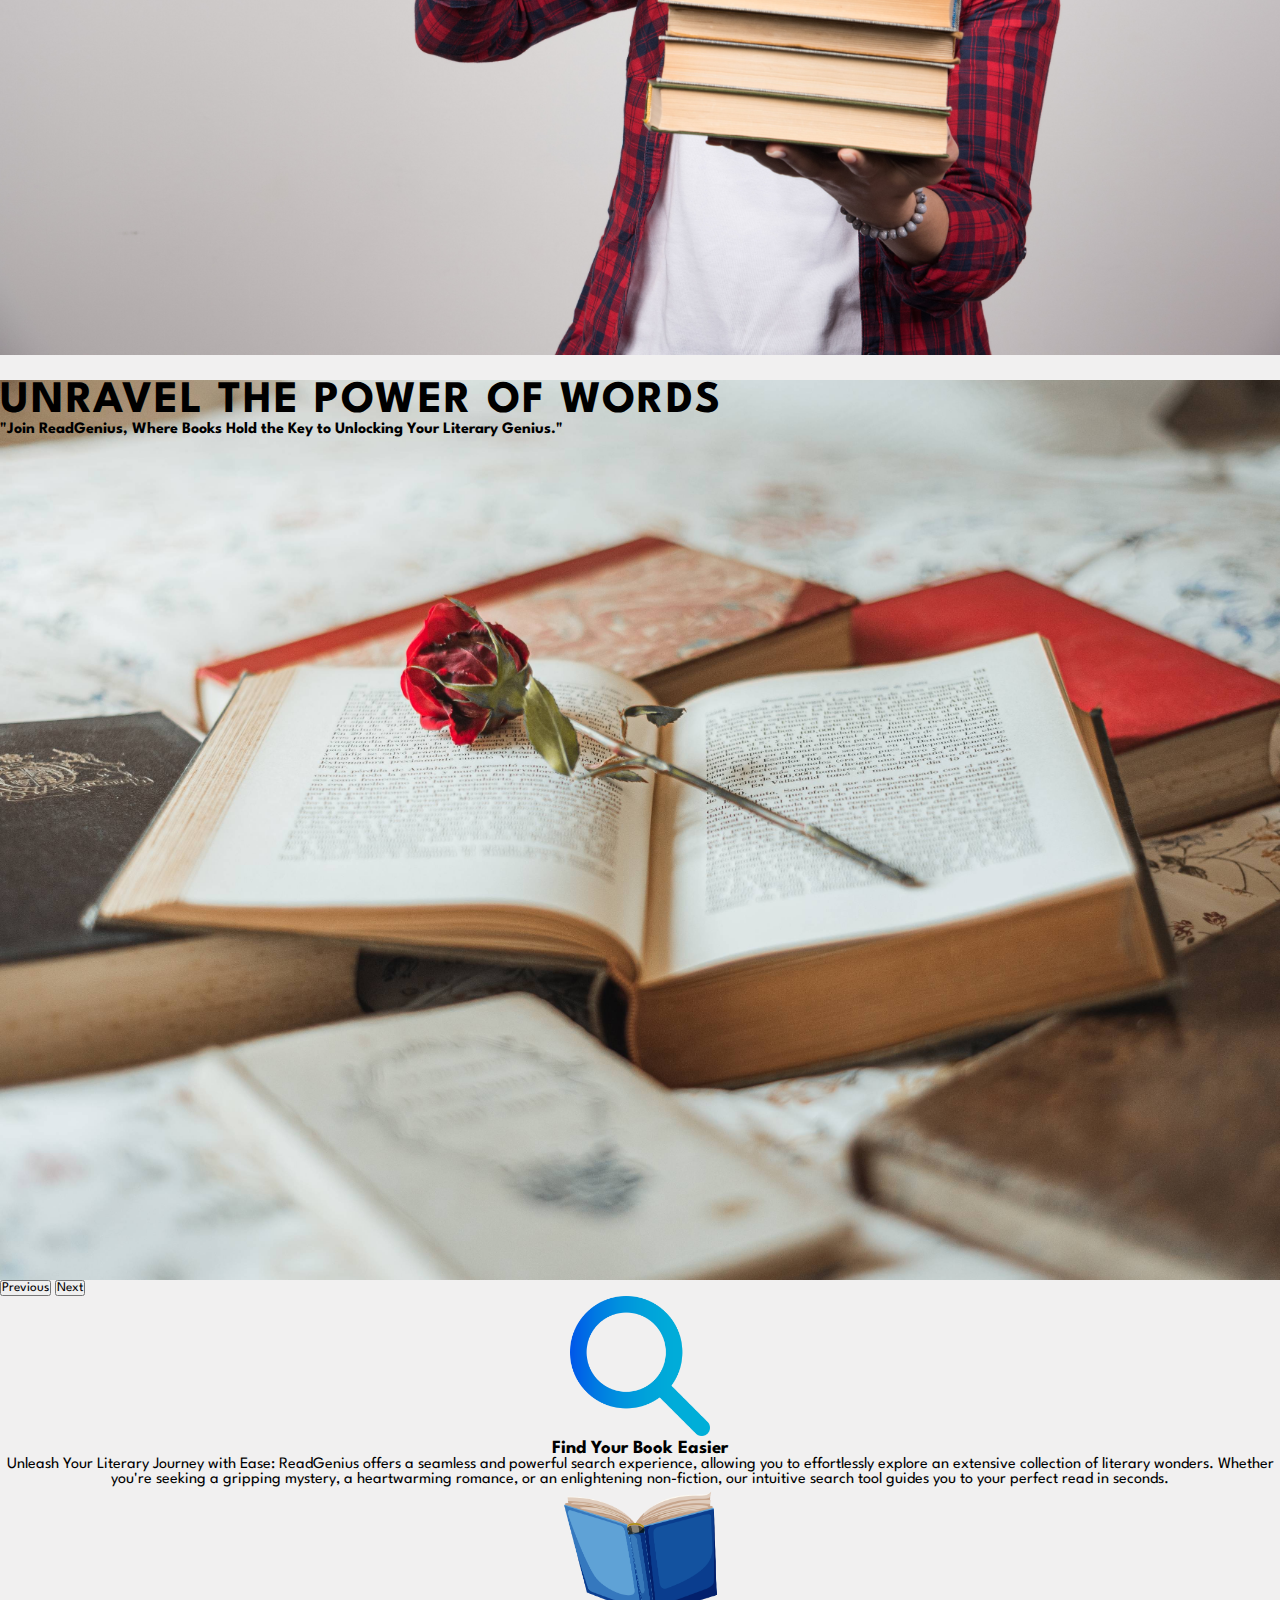
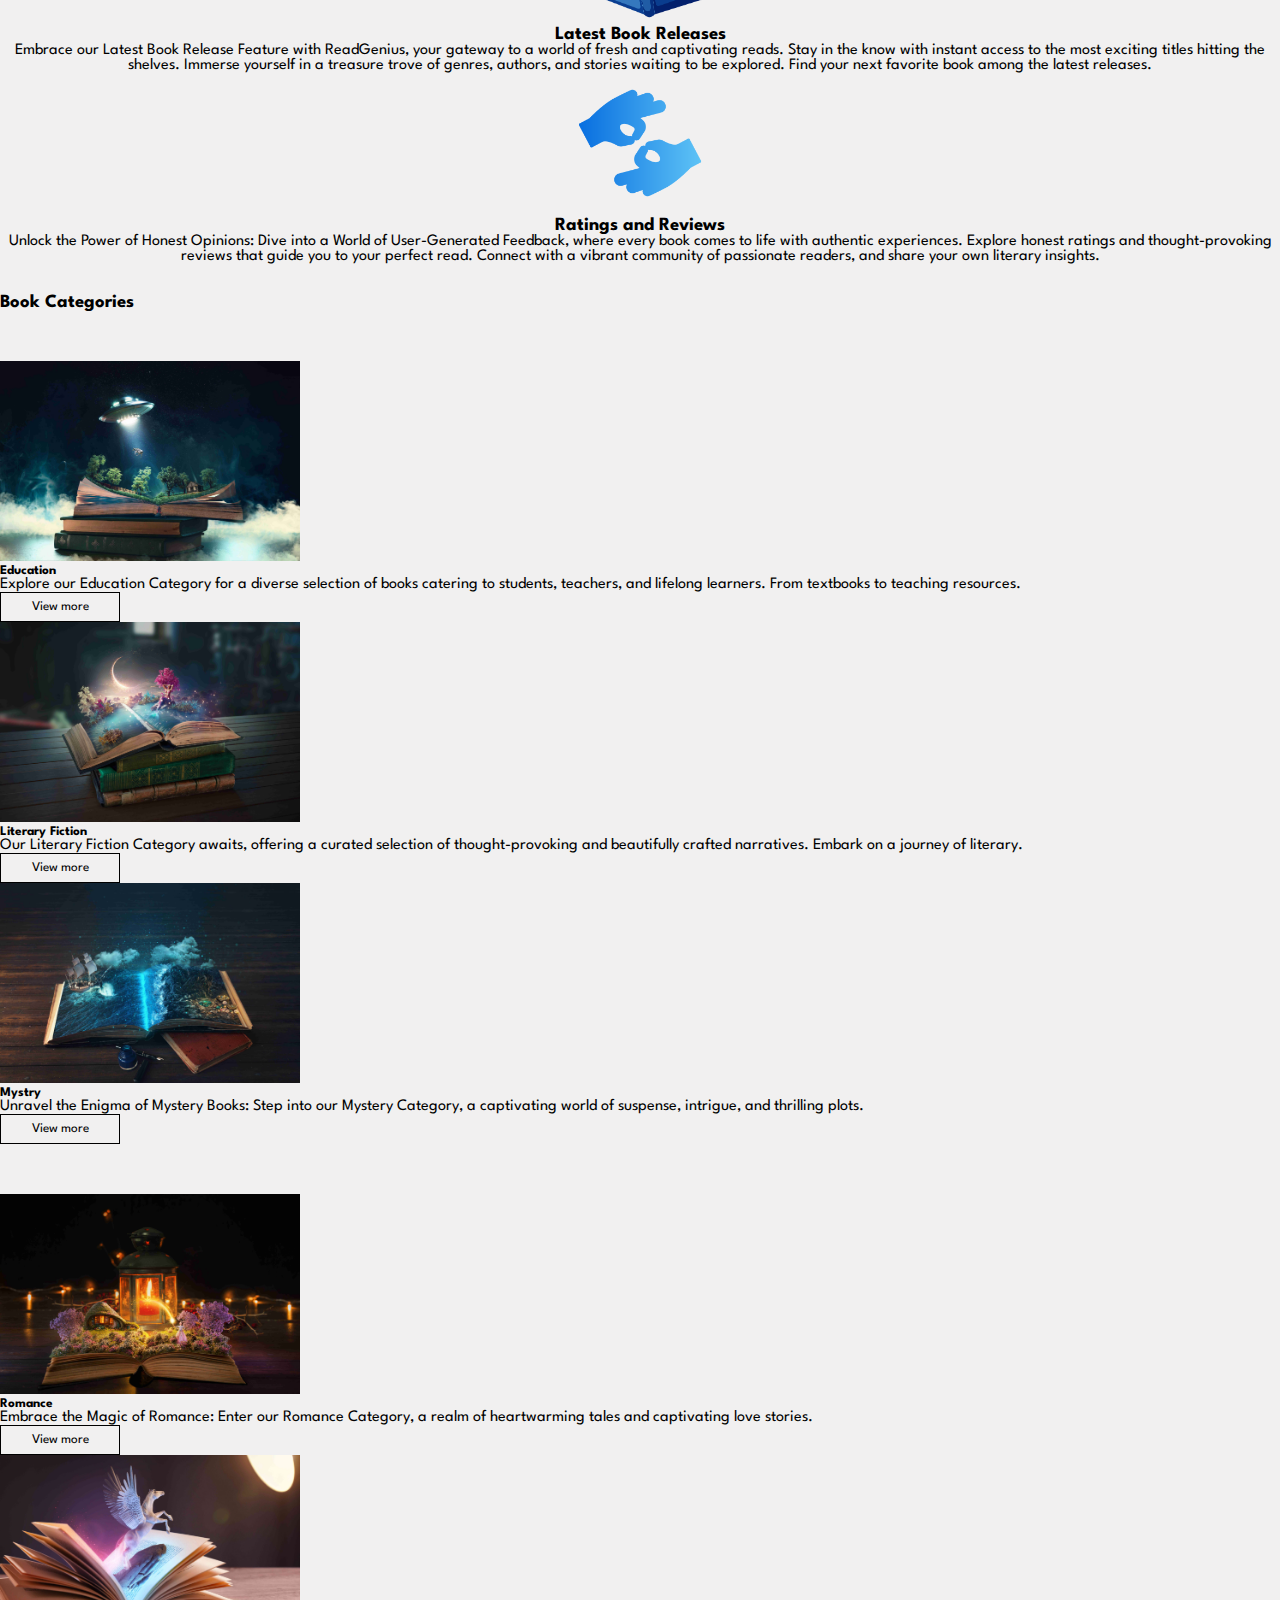
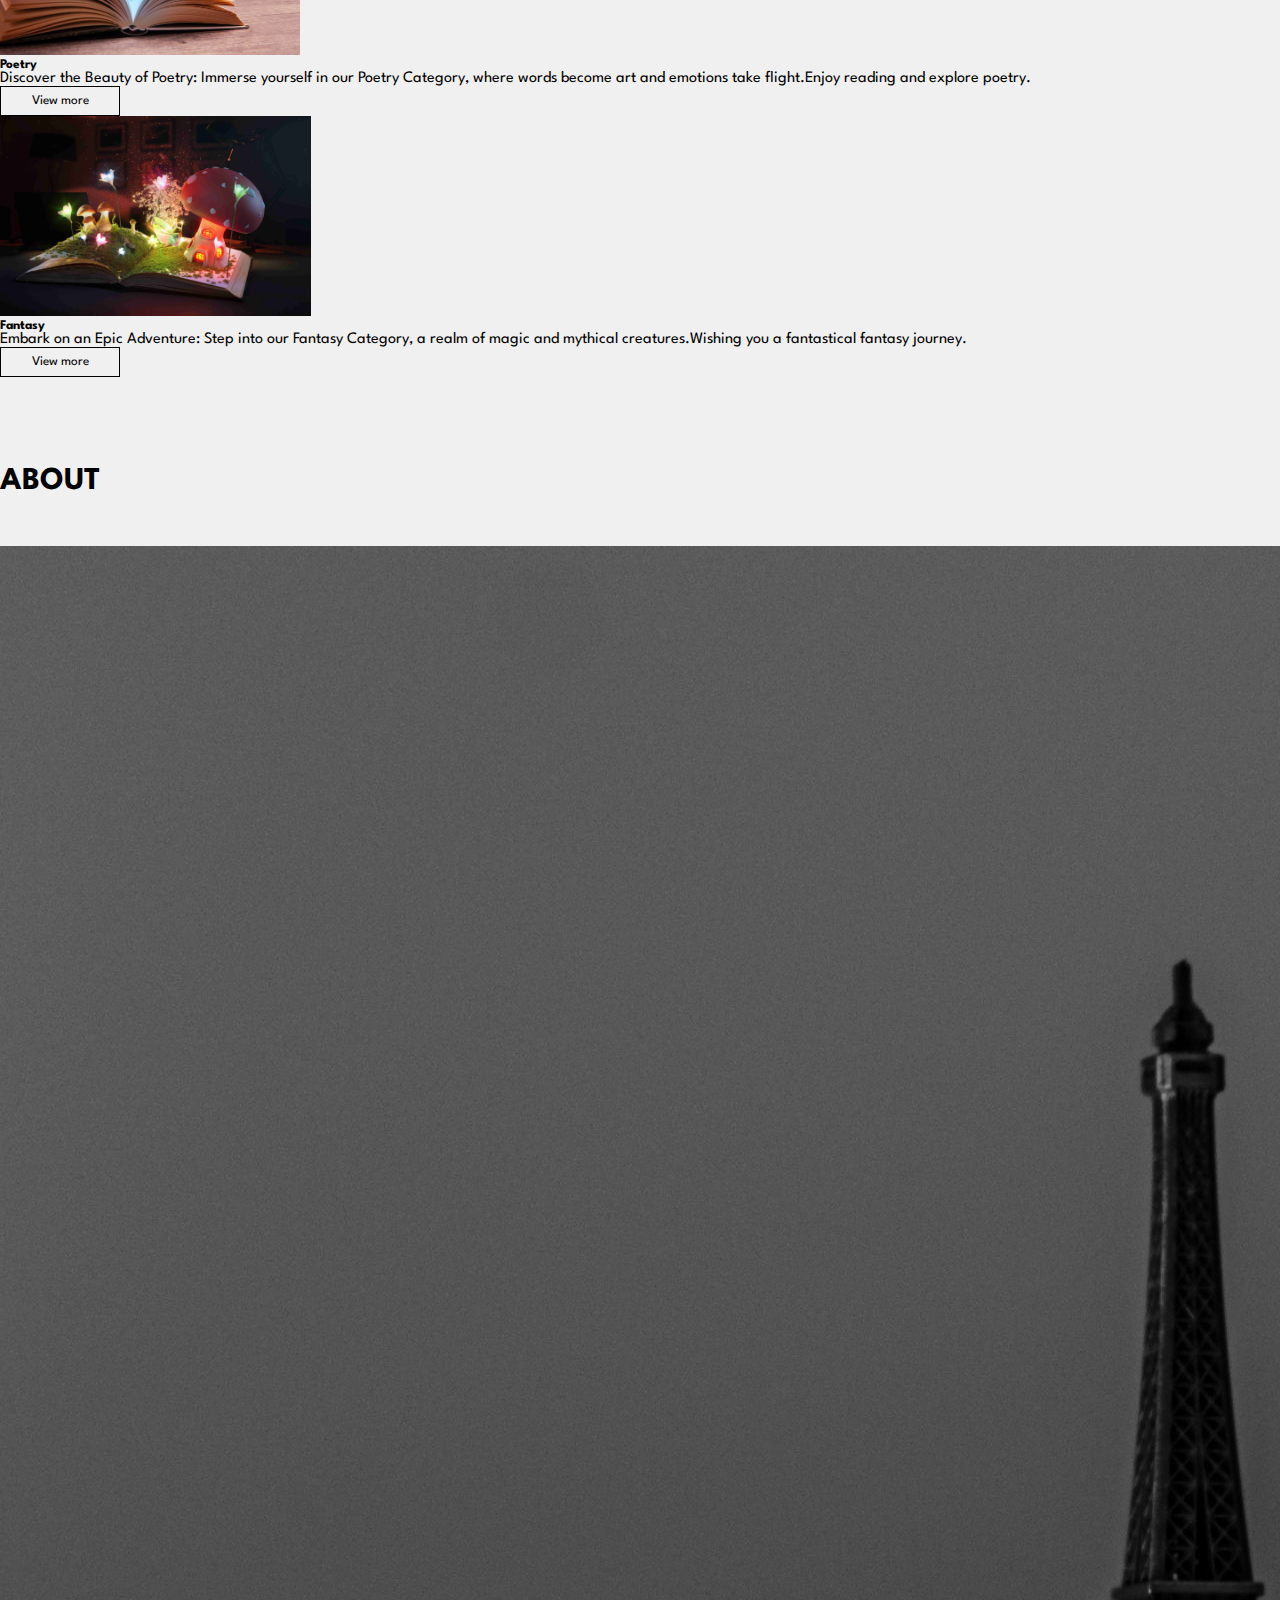
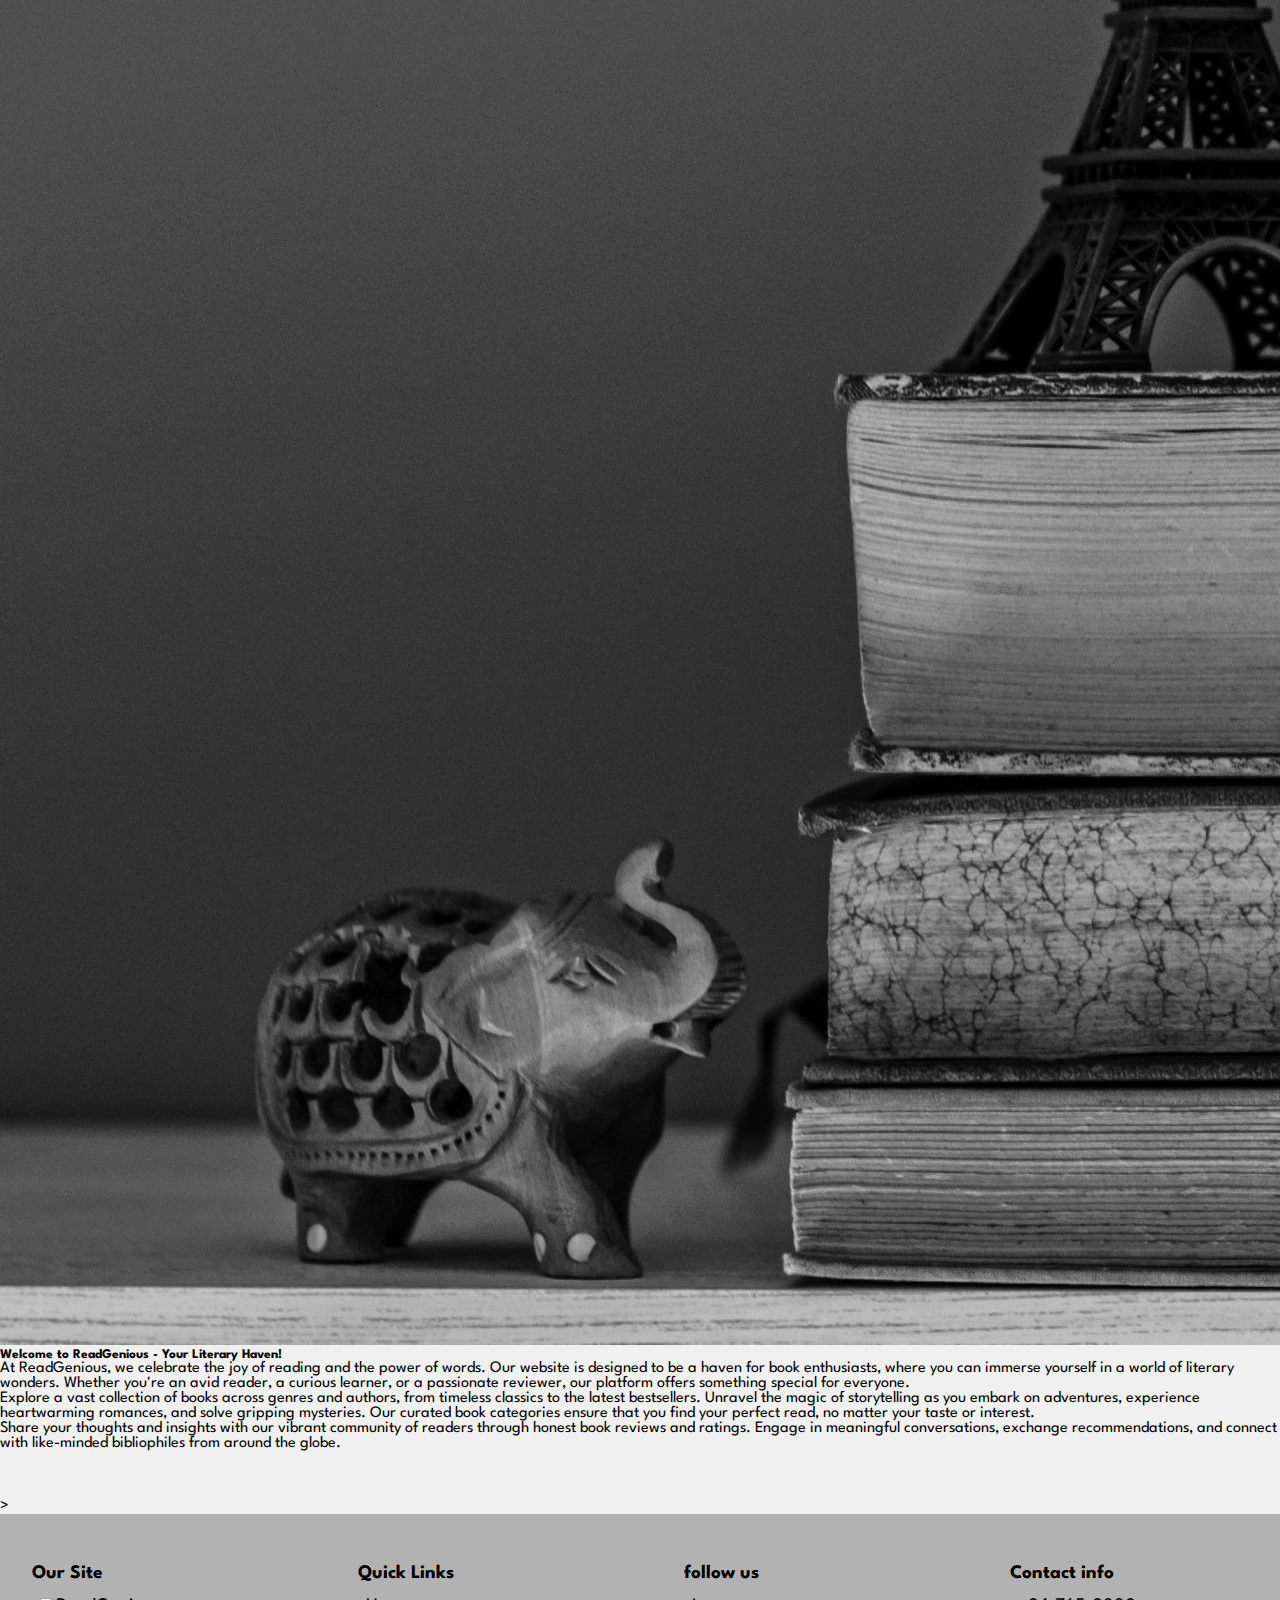
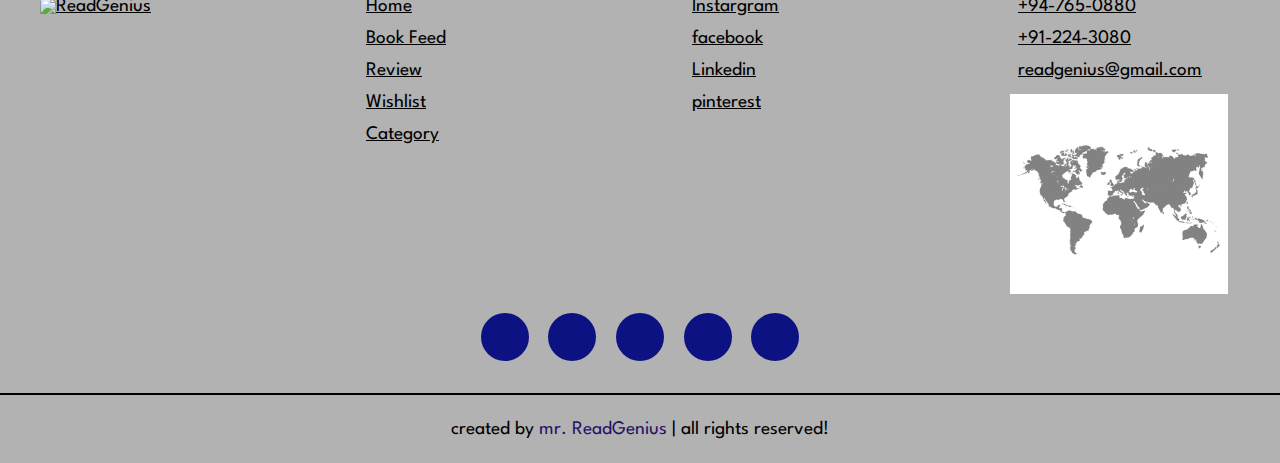
==== commit 008e263d: "home page done" ====
--- a/web/index.html
+++ b/web/index.html
@@ -14,8 +14,8 @@
         <link rel="stylesheet" href="https://cdnjs.cloudflare.com/ajax/libs/animate.css/3.7.2/animate.min.css" integrity="sha512-doJrC/ocU8VGVRx3O9981+2aYUn3fuWVWvqLi1U+tA2MWVzsw+NVKq1PrENF03M+TYBP92PnYUlXFH1ZW0FpLw==" crossorigin="anonymous" referrerpolicy="no-referrer" /> 
         <!--main css-->
         
-        <link rel="stylesheet" href="nav.css"/> 
-        <link rel="stylesheet" href="home.css"/> 
+        <link rel="stylesheet" href="Home/nav.css"/> 
+        <link rel="stylesheet" href="Home/home.css"/> 
 
     </head>
     <body>
@@ -37,7 +37,7 @@
                 <button class="navbar-toggler" type="button" data-bs-toggle="collapse" data-bs-target="#navbarNav" aria-controls="navbarNav" aria-expanded="false" aria-label="Toggle navigation">
                     <span class="navbar-toggler-icon"></span>
                 </button>
-                <a class="navbar-brand " href="#"><img src="img/logo.png" width="137px" height="43px" alt="ReadGenius"/></a>
+                <a class="navbar-brand " href="#"><img src="Home/img/logo.png" width="137px" height="43px" alt="ReadGenius"/></a>
                 <div class="collapse navbar-collapse justify-content-center" id="navbarNav">
                     <ul class="navbar-nav">
 
@@ -150,7 +150,7 @@
       </div>
     </div>
     <div class="carousel-item carousel-image bg-img-2" data-bs-interval="2000">
-       <!--<img src="Images/portrait-beautiful-young-woman-holding-books-showing-thumb-up.jpg" class="d-block w-100" alt="...">--> 
+       <!--<img src="Images/portrait-beautiful-young-woman-holding-books-showing-thumb-up_caro2.jpg" class="d-block w-100" alt="...">--> 
       <div class="carousel-caption">
         <h5 class="animated fadeInDown" style="animation-delay: 1s">Find Your Next Literary Adventure</h5>
         <h4 class="animated fadeInDown d-none d-md-block" style="animation-delay: 2s">"Dive into the World of
@@ -189,7 +189,7 @@
             <!-- Three columns of text below the carousel -->
             <div class="row mt-4">
                 <div class="col-lg-4" style="text-align: center;" >
-                    <img class="rounded mb-2" src="Images/search.png" alt="Generic placeholder image" width="140" height="140">
+                    <img class="rounded mb-2" src="Home/Images/search.png" alt="Generic placeholder image" width="140" height="140">
                     <h3 class="text-center ">Find Your Book Easier</h3>
                     <p class="text-center" >Unleash Your Literary Journey with Ease: ReadGenius offers a seamless and 
                         powerful search experience, allowing you to effortlessly explore an extensive collection of 
@@ -198,7 +198,7 @@
 
                 </div><!-- /.col-lg-4 -->
                 <div class="col-lg-4" style="text-align: center;">
-                    <img class="rounded mb-2" src="Images/Book2.png" alt="Generic placeholder image" width="160" height="135">
+                    <img class="rounded mb-2" src="Home/Images/Book2.png" alt="Generic placeholder image" width="160" height="135">
                     <h3 class="text-center">Latest Book Releases</h3>
                     <p class="text-center"> Embrace our Latest Book Release Feature with ReadGenius, your 
                         gateway to a world of fresh and captivating reads. Stay in the know with instant
@@ -208,7 +208,7 @@
 
                 </div><!-- /.col-lg-4 -->
                 <div class="col-lg-4" style="text-align: center;" >
-                    <img class="rounded mb-2" src="Images/rating.png" alt="Generic placeholder image" width="140" height="140">
+                    <img class="rounded mb-2" src="Home/Images/rating.png" alt="Generic placeholder image" width="140" height="140">
                     <h3 class="text-center"> Ratings and Reviews</h3>
                     <p class="text-center">Unlock the Power of Honest Opinions: Dive into a 
                         World of User-Generated Feedback, where every book comes to life 
@@ -231,7 +231,7 @@
        <div class="row" style="margin-top: 50px;">
            <div class="col-md-4 py-3 py-md-0">
                <div class="card">
-                   <img src="Images/edu.jpg" alt="" class="card image-top" height="200px">
+                   <img src="Home/Images/edu.jpg" alt="" class="card image-top" height="200px">
                    <div class="card-body">
                        <h5 class="card-title text-center">Education</h5>
                        <p class="text-center">Explore our Education Category for a diverse selection of books catering to students, teachers, and lifelong learners. From textbooks to teaching resources.</p>
@@ -242,7 +242,7 @@
            
            <div class="col-md-4 py-3 py-md-0">
                <div class="card">
-                   <img src="Images/literary.jpg" alt="" class="card image-top" height="200px">
+                   <img src="Home/Images/literary.jpg" alt="" class="card image-top" height="200px">
                    <div class="card-body">
                        <h5 class="card-title text-center">Literary Fiction</h5>
                        <p class="text-center"> Our Literary Fiction Category awaits, offering a curated selection of thought-provoking and beautifully crafted narratives. Embark on a journey of literary.</p>
@@ -253,7 +253,7 @@
            
            <div class="col-md-4 py-3 py-md-0">
                <div class="card">
-                   <img src="Images/open-book-with-fairytale-scene.jpg" alt="" class="card image-top" height="200px">
+                   <img src="Home/Images/mystry.jpg" alt="" class="card image-top" height="200px">
                    <div class="card-body">
                        <h5 class="card-title text-center">Mystry</h5>
                        <p class="text-center">Unravel the Enigma of Mystery Books: Step into our Mystery Category, a captivating world of suspense, intrigue, and thrilling plots.</p>
@@ -271,7 +271,7 @@
        <div class="row" style="margin-top: 50px;">
            <div class="col-md-4 py-3 py-md-0">
                <div class="card">
-                   <img src="Images/romance.jpg" alt="" class="card image-top" height="200px">
+                   <img src="Home/Images/romance.jpg" alt="" class="card image-top" height="200px">
                    <div class="card-body">
                        <h5 class="card-title text-center">Romance</h5>
                        <p class="text-center">Embrace the Magic of Romance: Enter our Romance Category, a realm of heartwarming tales and captivating love stories. </p>
@@ -282,7 +282,7 @@
            
            <div class="col-md-4 py-3 py-md-0">
                <div class="card">
-                   <img src="Images/poetry.jpg" alt="" class="card image-top" height="200px">
+                   <img src="Home/Images/poetry.jpg" alt="" class="card image-top" height="200px">
                    <div class="card-body">
                        <h5 class="card-title text-center">Poetry</h5>
                        <p class="text-center">Discover the Beauty of Poetry: Immerse yourself in our Poetry Category, where words become art and emotions take flight.Enjoy reading and explore poetry. </p>
@@ -293,7 +293,7 @@
            
            <div class="col-md-4 py-3 py-md-0">
                <div class="card">
-                   <img src="Images/fantacy.jpg" alt="" class="card image-top" height="200px">
+                   <img src="Home/Images/fantacy.jpg" alt="" class="card image-top" height="200px">
                    <div class="card-body">
                        <h5 class="card-title text-center">Fantasy</h5>
                        <p class="text-center">Embark on an Epic Adventure: Step into our Fantasy Category, a realm of magic and mythical creatures.Wishing you a fantastical fantasy journey.</p>
@@ -308,59 +308,18 @@
     
    <!--Card 2-->
    
-   <div class="container">
-       <h3 class="text-center" style="padding-top: 30px;">New Collection</h3>
-       <div class="row" style="margin-top: 30px;">
-           <div class="col-md-4 py-3 py-md-0">
-               <div class="card" id="tpc">
-                   <img src="Images/img1.jpg" alt="" class="card image-top" height="200px">
-                   <div class="card-img-overlay">
-                       <h4 class="card-title" >"The Shining"</h4>
-                       <p class="card-text">Author:Stephen King</p>
-                       <p class="card-text">ISBN-10: 0-7475-3269-9</p>
-                       <p class="card-text">Publication Date:21.03.2001</p>
-                       </div>
-                   </div>
-               </div>
-           
-           <div class="col-md-4 py-3 py-md-0">
-               <div class="card" id="tpc">
-                   <img src="Images/card2-4.jpg" alt="" class="card image-top">
-                   <div class="card-img-overlay">
-                       <h4 class="card-title"> "Beloved"</h4>
-                       <p class="card-text">Author:Toni Morrison</p>
-                       <p class="card-text">ISBN-10: 0-7475-3269-9</p>
-                       <p class="card-text">Publication Date:21.03.2001</p>
-                       </div>
-                   </div>
-               </div>
-           
-           <div class="col-md-4 py-3 py-md-0">
-               <div class="card" id="tpc">
-                   <img src="Images/card2-2.jpg" alt="" class="card image-top">
-                   <div class="card-img-overlay">
-                       <h4 class="card-title">"American Gods"</h4>
-                       <p class="card-text">Author:Neil Gaiman</p>
-                       <p class="card-text">ISBN-10: 0-7475-3269-9</p>
-                       <p class="card-text">Publication Date:21.03.2001</p>
-                       </div>
-                   </div>
-               </div>
-           
-           </div>
-       </div>
        
  </div>  
    
    
    <!--about-->
-<<div class="conabout">
+<div class="conabout">
 <div class="container">
     <h1 class="text-center" style="margin-top: 50px;">ABOUT</h1>
     <div class="row" style="margin-top: 50px;">
         <div class="col-md-6 py-3 py-md-0">
             <div class="card">
-                <img src="Images/grayscale-shot-books.jpg" alt="">
+                <img src="Home/Images/grayscale-shot-books.jpg" alt="">
             </div>
         </div>
         <div class="col-md-6 py-3 py-md-0">
@@ -396,7 +355,7 @@
             
             <div class="box">
                 <h5>Our Site</h5>
-                <a href="#"><i ></i><img src="logo.png" alt="ReadGenius"></a><br><br>
+                <a href="#"><i ></i><img src="Home/logo.png" alt="ReadGenius"></a><br><br>
             </div>
             
          
@@ -424,13 +383,13 @@
                 <a href="#"><i class="fas fa-phone"></i> +94-765-0880 </a><br><br>
                 <a href="#"><i class="fas fa-phone"></i> +91-224-3080 </a><br><br>
                 <a href="#"><i class="fas fa-envelope"></i> readgenius@gmail.com </a><br><br>
-                <img src="Images/O9FG4R0.jpg" style="width:250px; height:200px;" class="map" alt=""><br><br>
+                <img src="Home/Images/O9FG4R0.jpg" style="width:250px; height:200px;" class="map" alt=""><br><br>
             </div>
         
         </div>
         
         <div class="center-container">
-            <div class="share">
+            <div class="share align-items-center" style="äli">
                 <a href="#" class="fab fa-facebook-f"></a>
                 <a href="#" class="fab fa-twitter"></a>
                 <a href="#" class="fab fa-instagram"></a>
@@ -449,7 +408,7 @@
     <!--bootstrap-->
     <script src="https://cdn.jsdelivr.net/npm/bootstrap@5.3.0-alpha3/dist/js/bootstrap.bundle.min.js" integrity="sha384-ENjdO4Dr2bkBIFxQpeoTz1HIcje39Wm4jDKdf19U8gI4ddQ3GYNS7NTKfAdVQSZe" crossorigin="anonymous"></script>
         <!--main js-->
-    <script src="./mainjs.js"></script>
+    <script src="Home/mainjs.js"></script>
     <script>
         const tooltipTriggerList = document.querySelectorAll('[data-bs-toggle="tooltip"]');
         const tooltipList = [...tooltipTriggerList].map(tooltipTriggerEl => new bootstrap.Tooltip(tooltipTriggerEl));
--- a/web/Home/nav.css
+++ b/web/Home/nav.css
@@ -0,0 +1,44 @@
+/*
+To change this license header, choose License Headers in Project Properties.
+To change this template file, choose Tools | Templates
+and open the template in the editor.
+*/
+/* 
+    Created on : Aug 1, 2023, 1:46:17 PM
+    Author     : Dell
+*/
+/*
+To change this license header, choose License Headers in Project Properties.
+To change this template file, choose Tools | Templates
+and open the template in the editor.
+*/
+/* 
+    Created on : Jul 19, 2023, 10:58:25 PM
+    Author     : Dell
+*/
+
+ @import url("https://fonts.googleapis.com/css2?family=Spartan:wght@100;200;300;400;500;600;700;800;900&display=swap");
+* {
+  margin: 0;
+  padding: 0;
+  box-sizing: border-box;
+  font-family: "Spartan", sans-serif;
+}
+
+html {
+  scroll-behavior: smooth;
+}
+
+ 
+.navbar {
+  display: flex;
+  align-items: center;
+  justify-content: center;
+  height: 50px;
+  
+}
+
+ 
+
+
+ 
--- a/web/Home/home.css
+++ b/web/Home/home.css
@@ -0,0 +1,187 @@
+/*
+To change this license header, choose License Headers in Project Properties.
+To change this template file, choose Tools | Templates
+and open the template in the editor.
+*/
+/* 
+    Created on : Jul 25, 2023, 2:24:34 PM
+    Author     : Dell
+*/
+.bg-img-1{
+    background-image: url('Images/coffee-cup-with-book-eyeglasses.jpg')
+}
+.bg-img-2{
+    background-image: url('Images/portrait-beautiful-young-woman-holding-books-showing-thumb-up.jpg')
+}
+.bg-img-3{
+    background-image: url('Images/red-rose-inside-open-book.jpg')
+}
+
+.carousel-image{
+    height: 100vh;
+    background-repeat: no-repeat;
+    background-size: cover;
+    background-position: center;
+}
+ 
+
+.carousel-caption{
+    bottom: 220px;
+    z-index: 2;
+}
+
+.carousel-caption h5{
+    font-size: 45px;
+    text-transform: uppercase;
+    letter-spacing: 2px;
+    margin-top: 25px;
+}
+ 
+.carousel-caption p{
+    width: 60%;
+    margin: auto;
+    font-size: 18px;
+    line-height: 1.9;
+}
+
+ 
+
+/*main content*/
+.con{
+    padding-bottom: 2.5rem;
+}
+/*card 1*/
+#btn2 button{
+    width: 120px;
+    height: 30px;
+    background: transparent;
+    border: 1px solid black;
+    transition: 0.5s ease;
+    cursor: pointer;
+}
+ 
+#btn2 button:hover{
+    background-color: #B1B2FF;
+}
+/*card 1*/
+
+/*card 2*/
+#tpc{
+    box-shadow: 0 0 5px black;
+    transition: o.5s ease;
+    cursor: pointer;
+}
+
+#tpc:hover{
+    transform: translateY(-15px);
+}
+/*card 2*/
+
+
+/*footer*/
+.footer .box-container{
+    display: grid;
+    grid-template-columns: repeat(auto-fit, minmax(5rem, 1fr));
+    gap: 1.5rem;
+    padding-top: 2.2rem;
+}
+
+.footer .box-container .box h5{
+    font-size: 1.2rem;
+    color: black;
+    padding: 1rem 0;
+    padding-left: 2rem;
+}
+
+.footer .box-container .box a{
+    display: black;
+    font-size: 1.2rem;
+    color: black;
+    padding: 1rem 0;
+}
+
+.footer .box-container .box a i{
+    color:  #241468;
+    padding-right: .5rem;
+    padding-left: 2rem;
+}
+
+.footer .box-container .box a:hover i{
+    padding-right: 2rem;
+    
+}
+
+.footer .box-container .box .map{
+    width: 100%;
+    padding-left: 2rem;
+}
+
+.footer.share{
+    padding: 1rem 0;
+    text-align: center;
+}
+
+.footer .share a{
+    height: 3rem;
+    width: 3rem;
+    line-height: 3rem;
+    font-size: 1.8rem;
+    color:  #F4F4F4;
+    background:  #0D1282;
+    margin: 0 .3rem;
+    border-radius: 50%;
+    justify-content: center;
+}
+
+.footer .share a:hover{
+    background: blue;
+}
+
+.footer .credit{
+    border-top: 2px solid black;
+    margin-top: 2rem;
+    padding: 0 1rem;
+    padding-top: 1.6rem;
+    padding-bottom: 1.6rem;
+    font-size: 1.2rem;
+    color: black;
+    text-align: center;
+}
+
+.footer .credit span{
+    color: #241468;
+    
+}
+
+.center-container {
+  display: flex;
+  justify-content: center;
+  align-items: center;
+    
+}
+
+.share {
+  display: flex;
+  gap: 10px; /* Adjust the gap between icons if needed */
+  justify-content: center;
+  align-items: center;
+}
+/*footer*/
+
+/*about*/
+#btn3 button{
+    width: 120px;
+    height: 30px;
+    background: transparent;
+    border: 1px solid black;
+    transition: 0.5s ease;
+    cursor: pointer;
+}
+#btn3 button:hover{
+    background-color: #B1B2FF;    
+}
+
+.conabout{
+    padding-bottom: 3rem;
+}
+/*about*/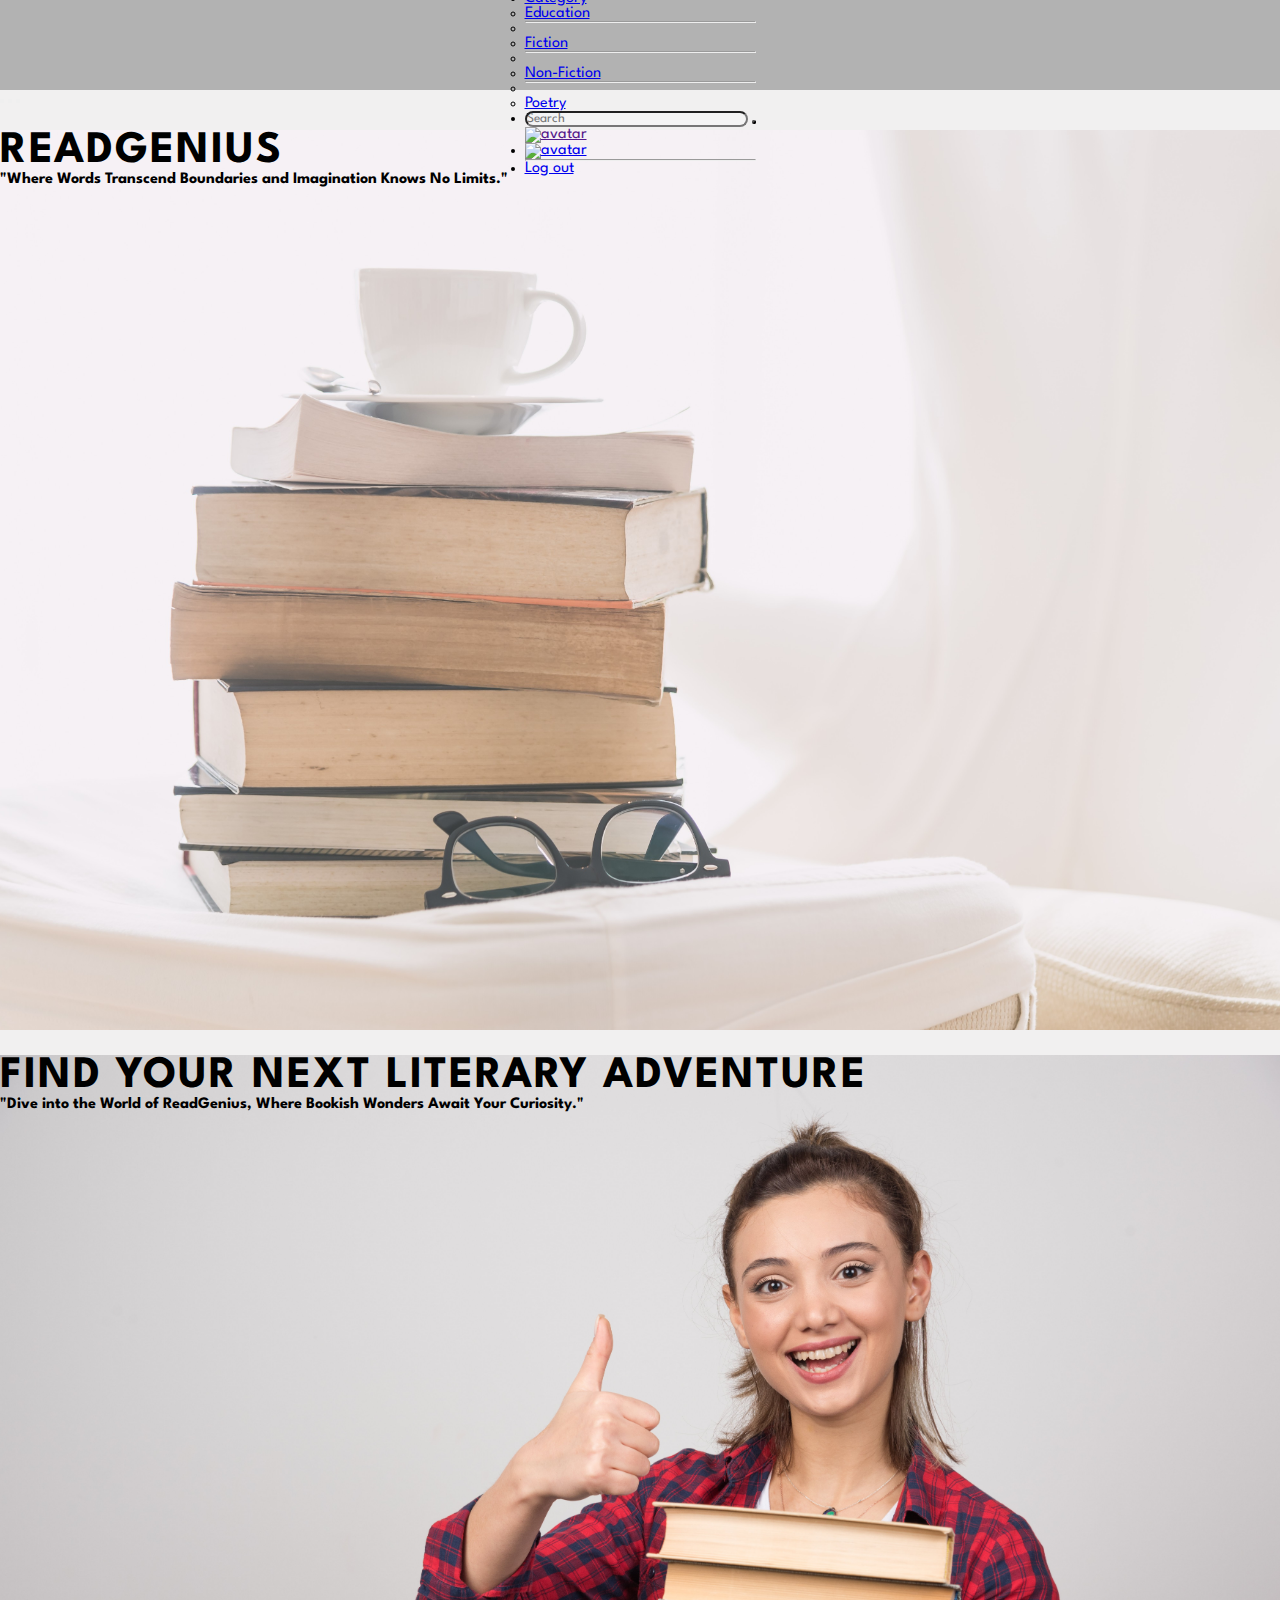
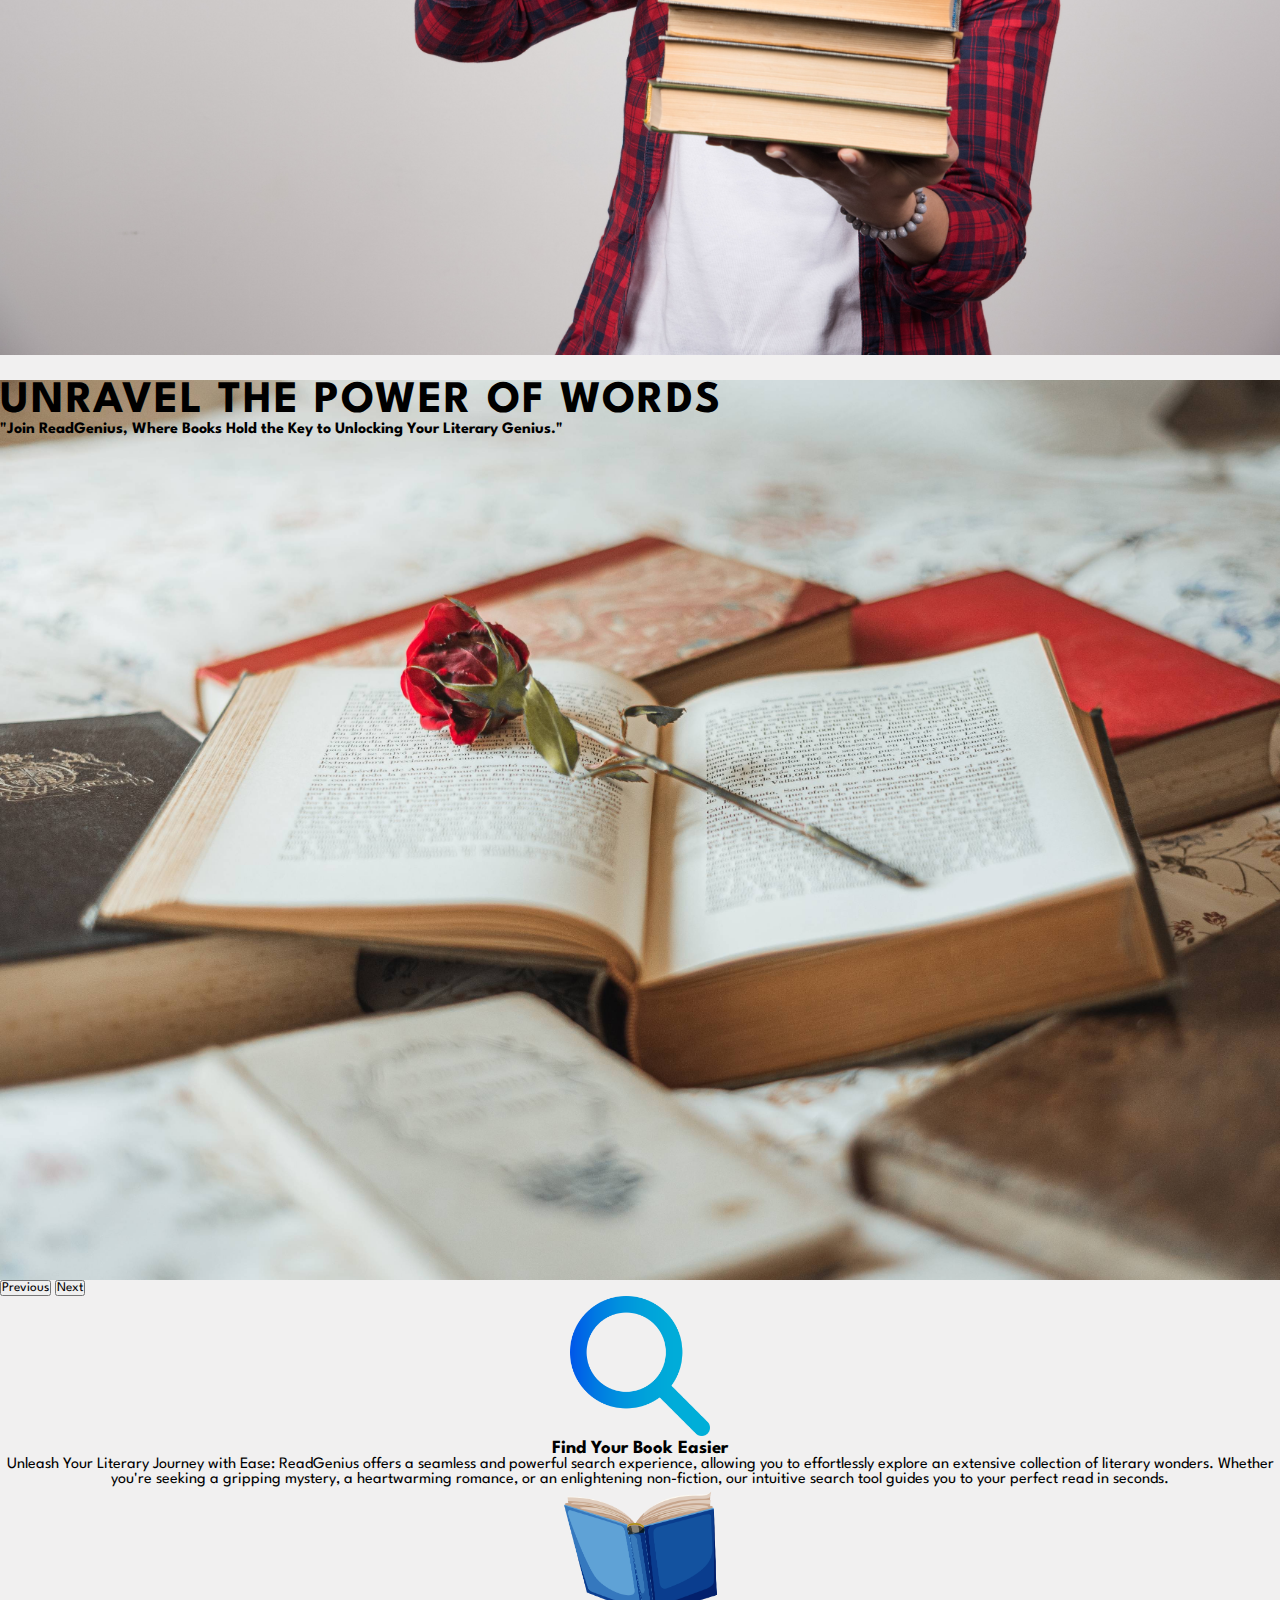
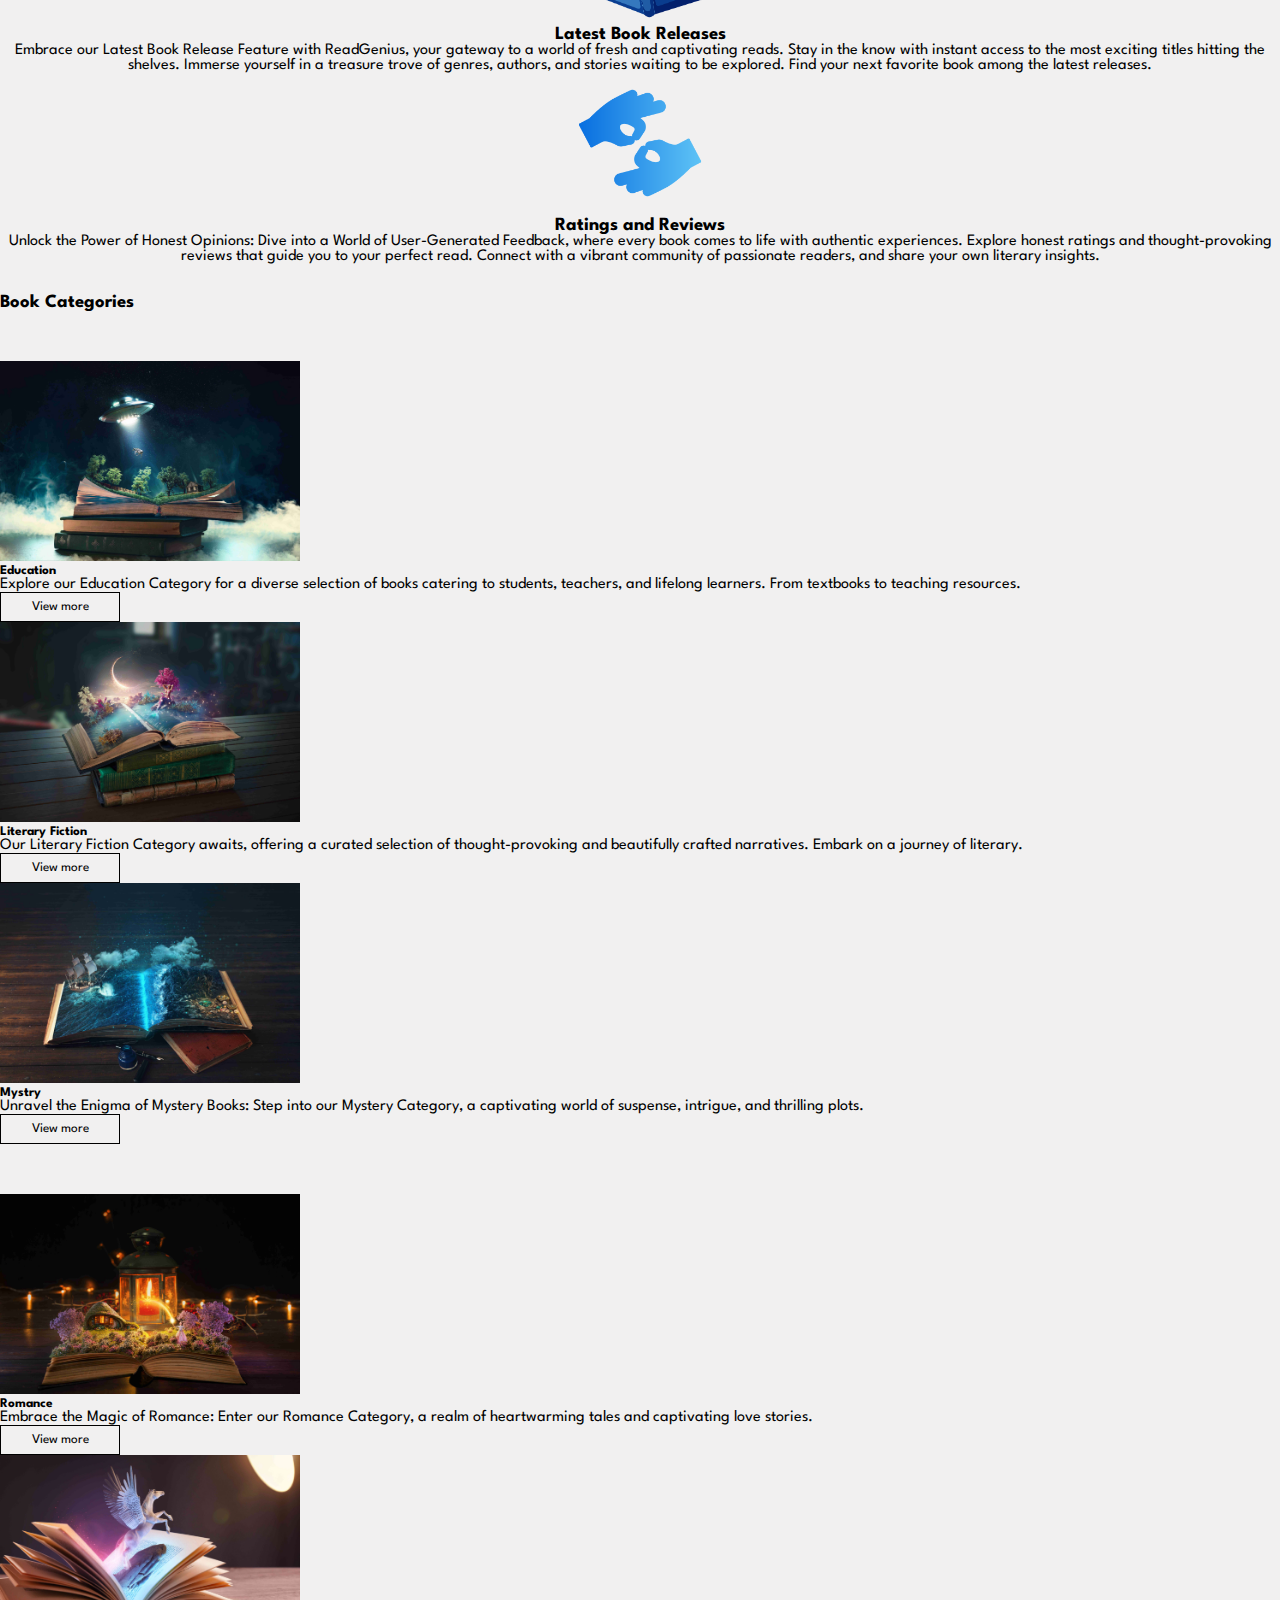
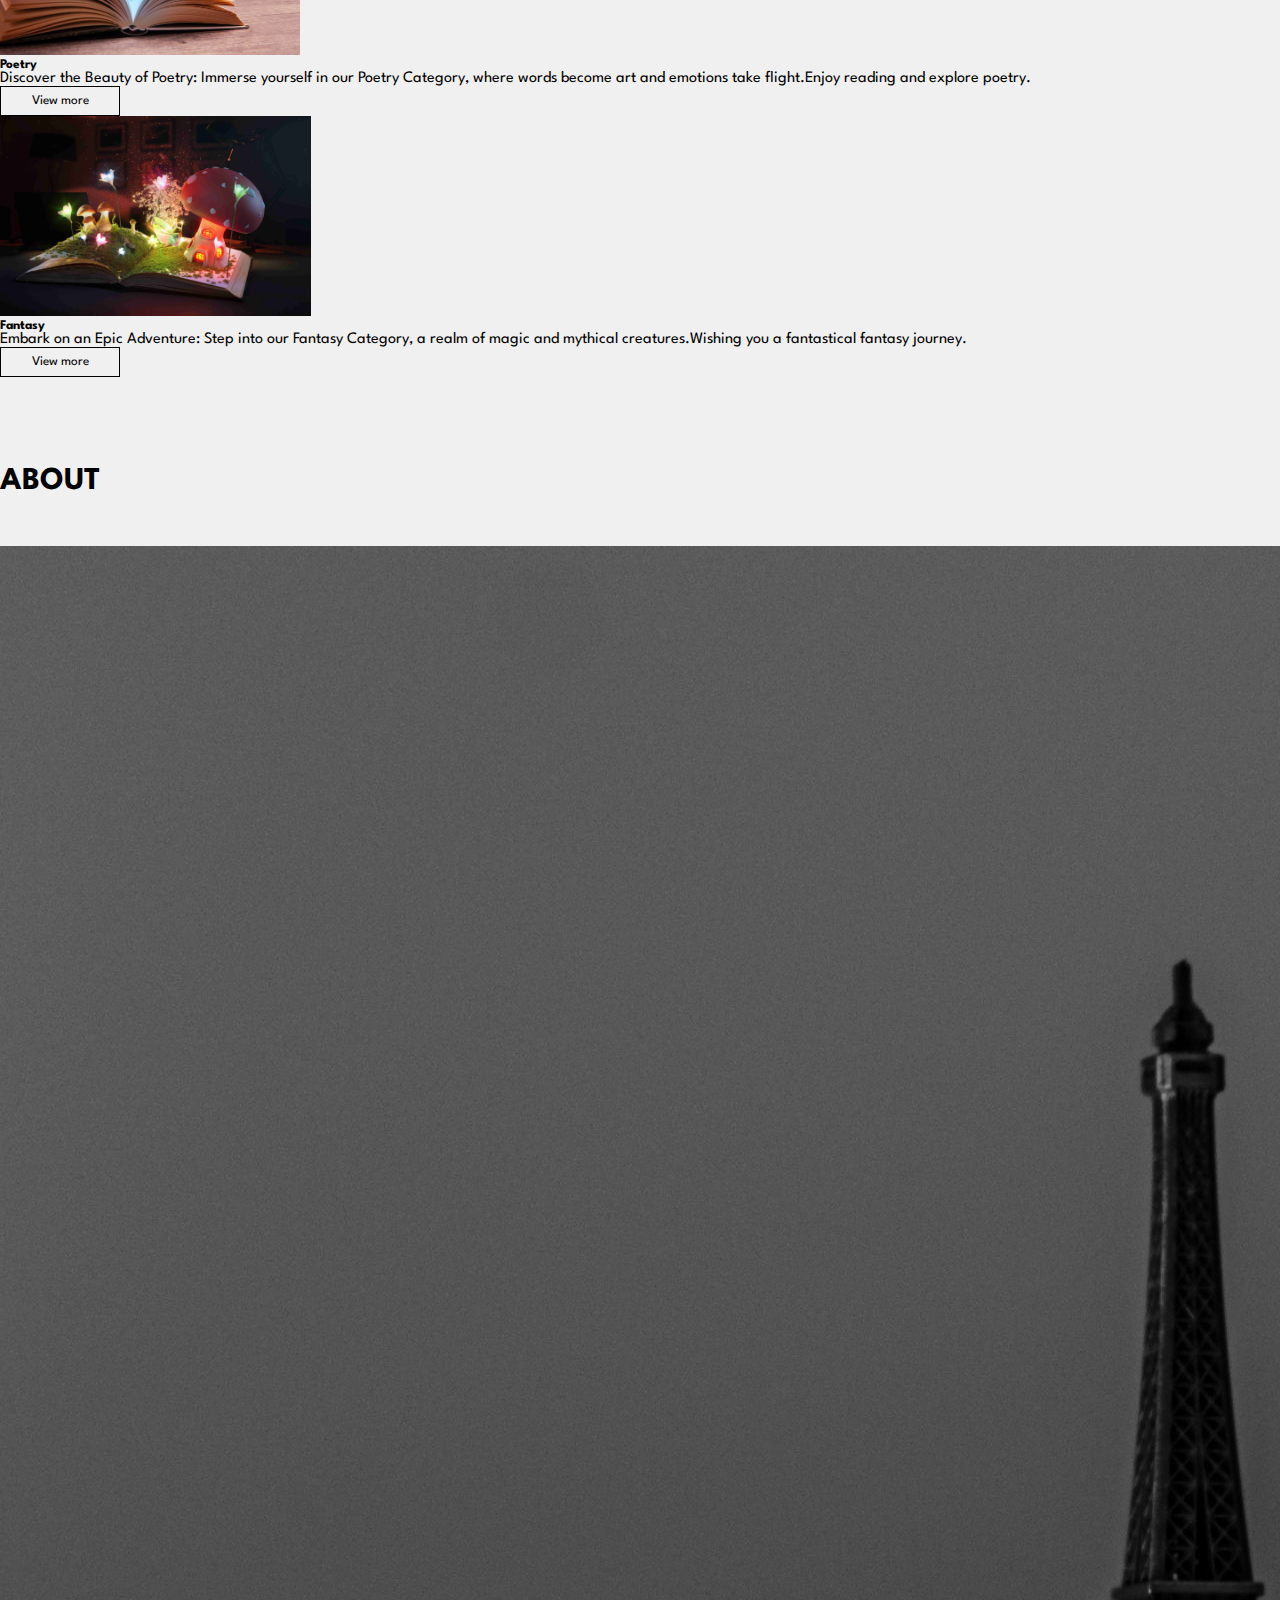
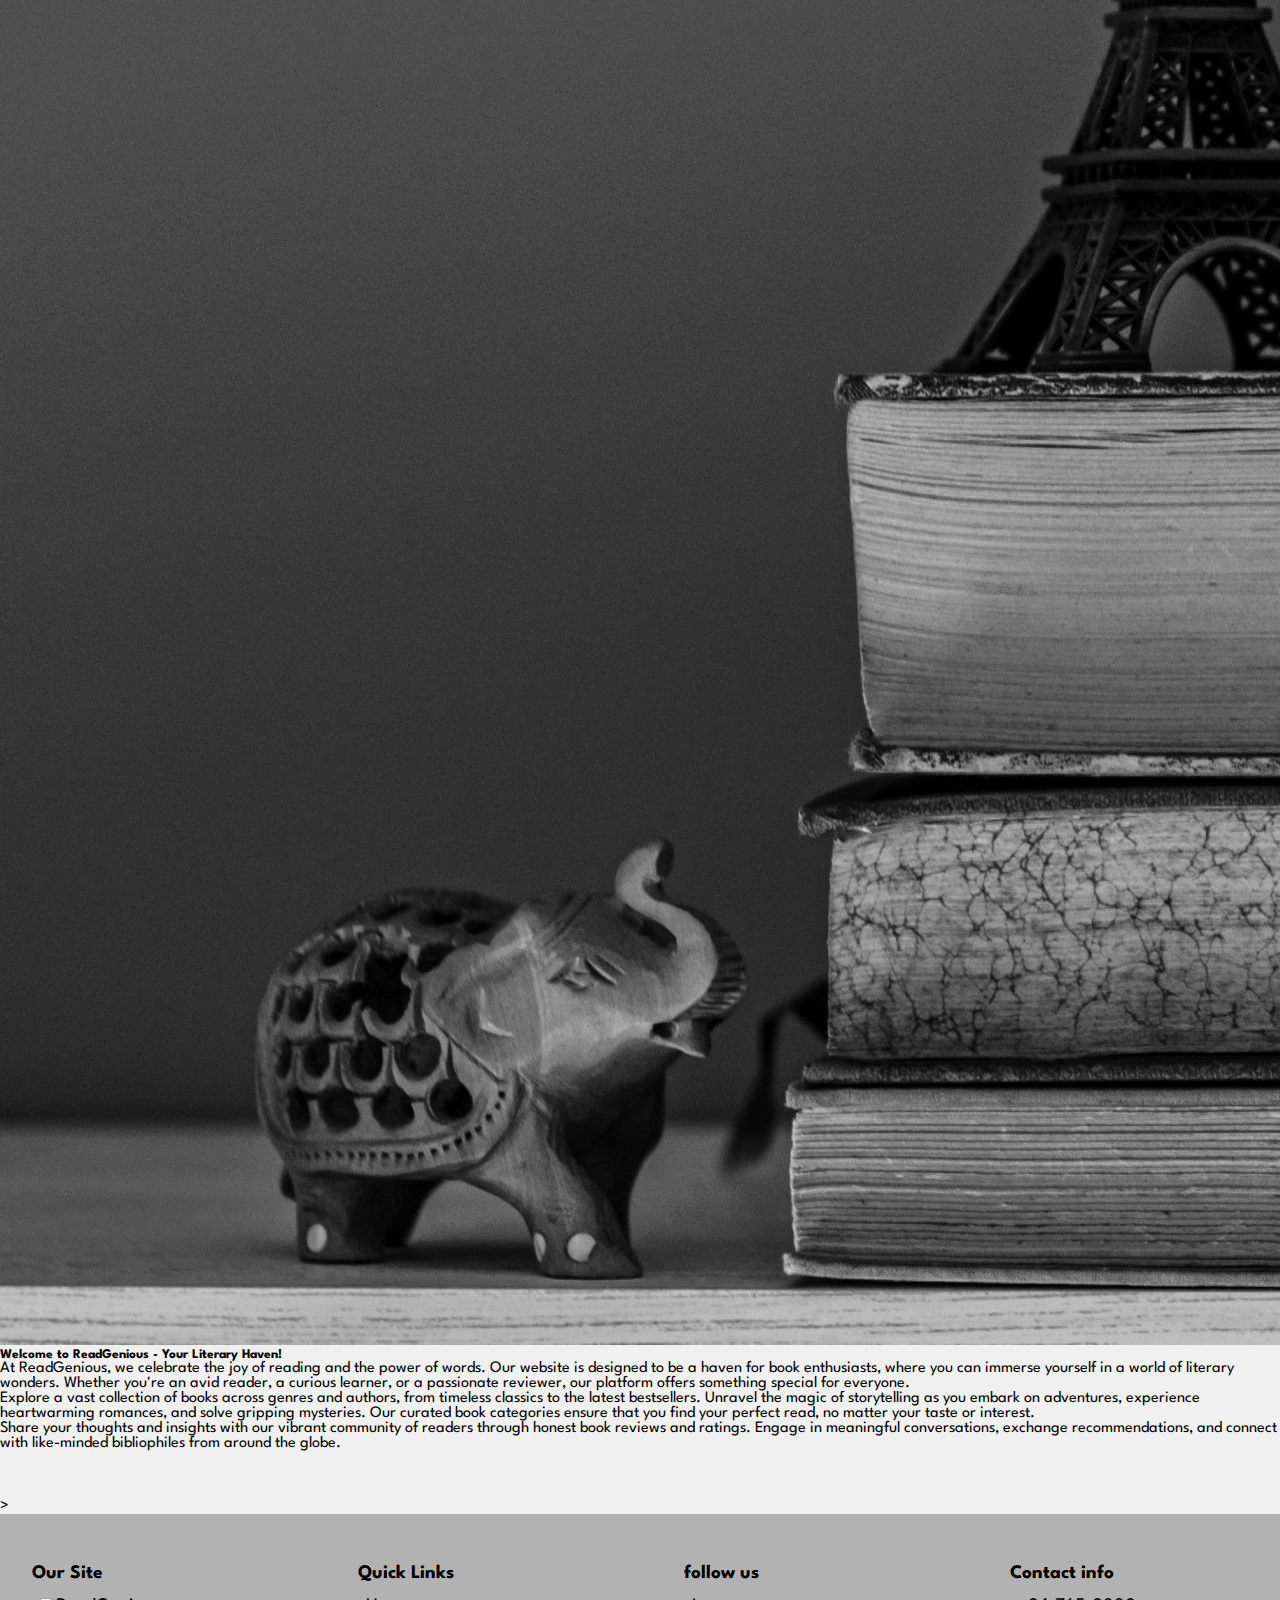
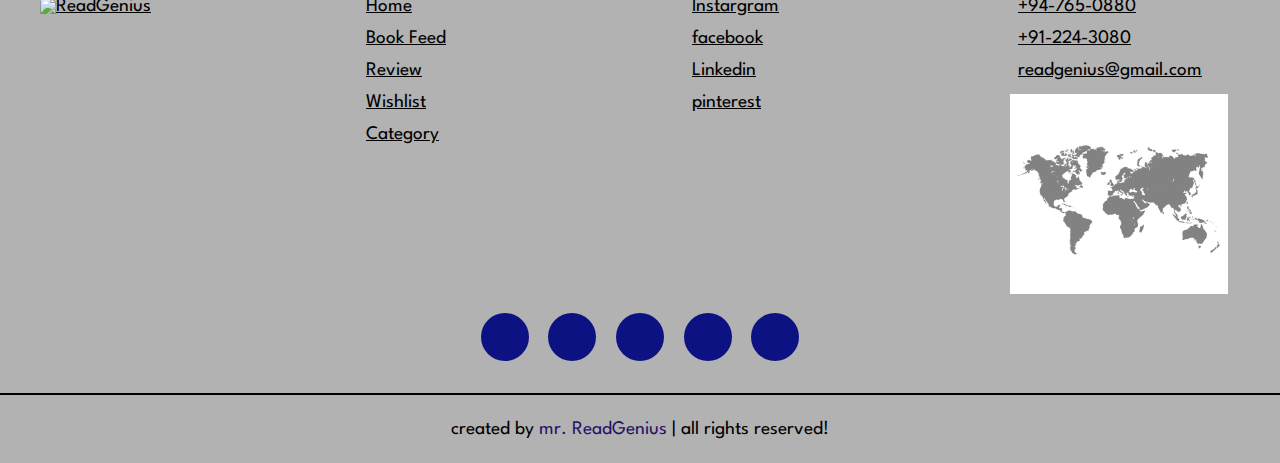
==== commit 4cc2ad61: "home page" ====
--- a/web/index.html
+++ b/web/index.html
@@ -102,13 +102,10 @@
                     </dvi>                                                                       
                     <ul class="dropdown-menu border-0 shadow">
                         <!--avatar-->
-                        <li><a class="dropdown-item" href="./userProfile.php">
+                        <li><a class="dropdown-item" href="Home/userprofile.html">
                                 <div class="d-flex align-items-center">
-                                    <img src="https://source.unsplash.com/random/5" alt="avatar" class="rounded-circle me-2 "style="width: 48px; height: 48px; object-fit: cover" />
-                                    <div class="d-flex flex-column mt-3 p-0">
-                                        <span class="fw-bold fs-6">Name</span>
-                                        <p class="text-muted fs-7">see your profile</p>
-                                    </div>
+                                    <img src="https://source.unsplash.com/random/5" alt="avatar" class="rounded-circle me-2 "style="width: 48px; height: 48px; object-fit: cover"/>
+                                    
                                 </div>
                             </a></li>
                         <!--settings-->
